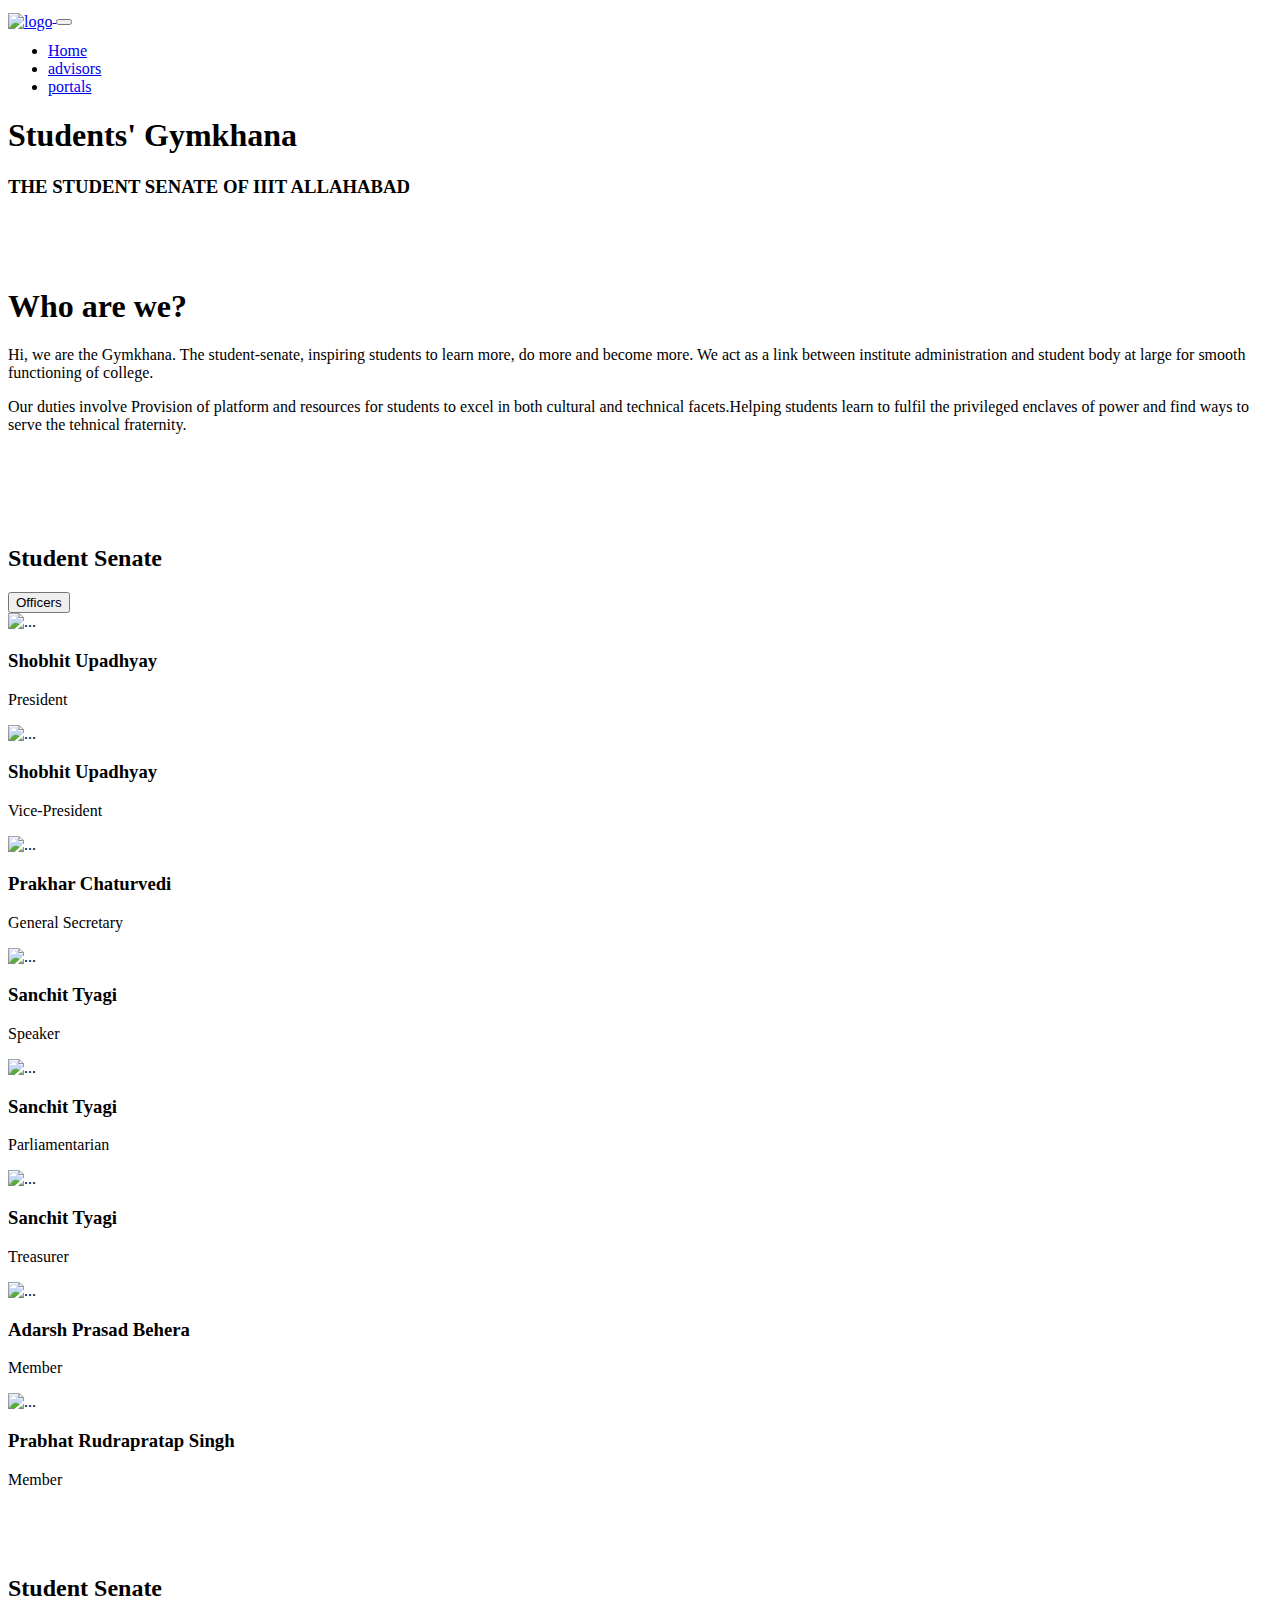
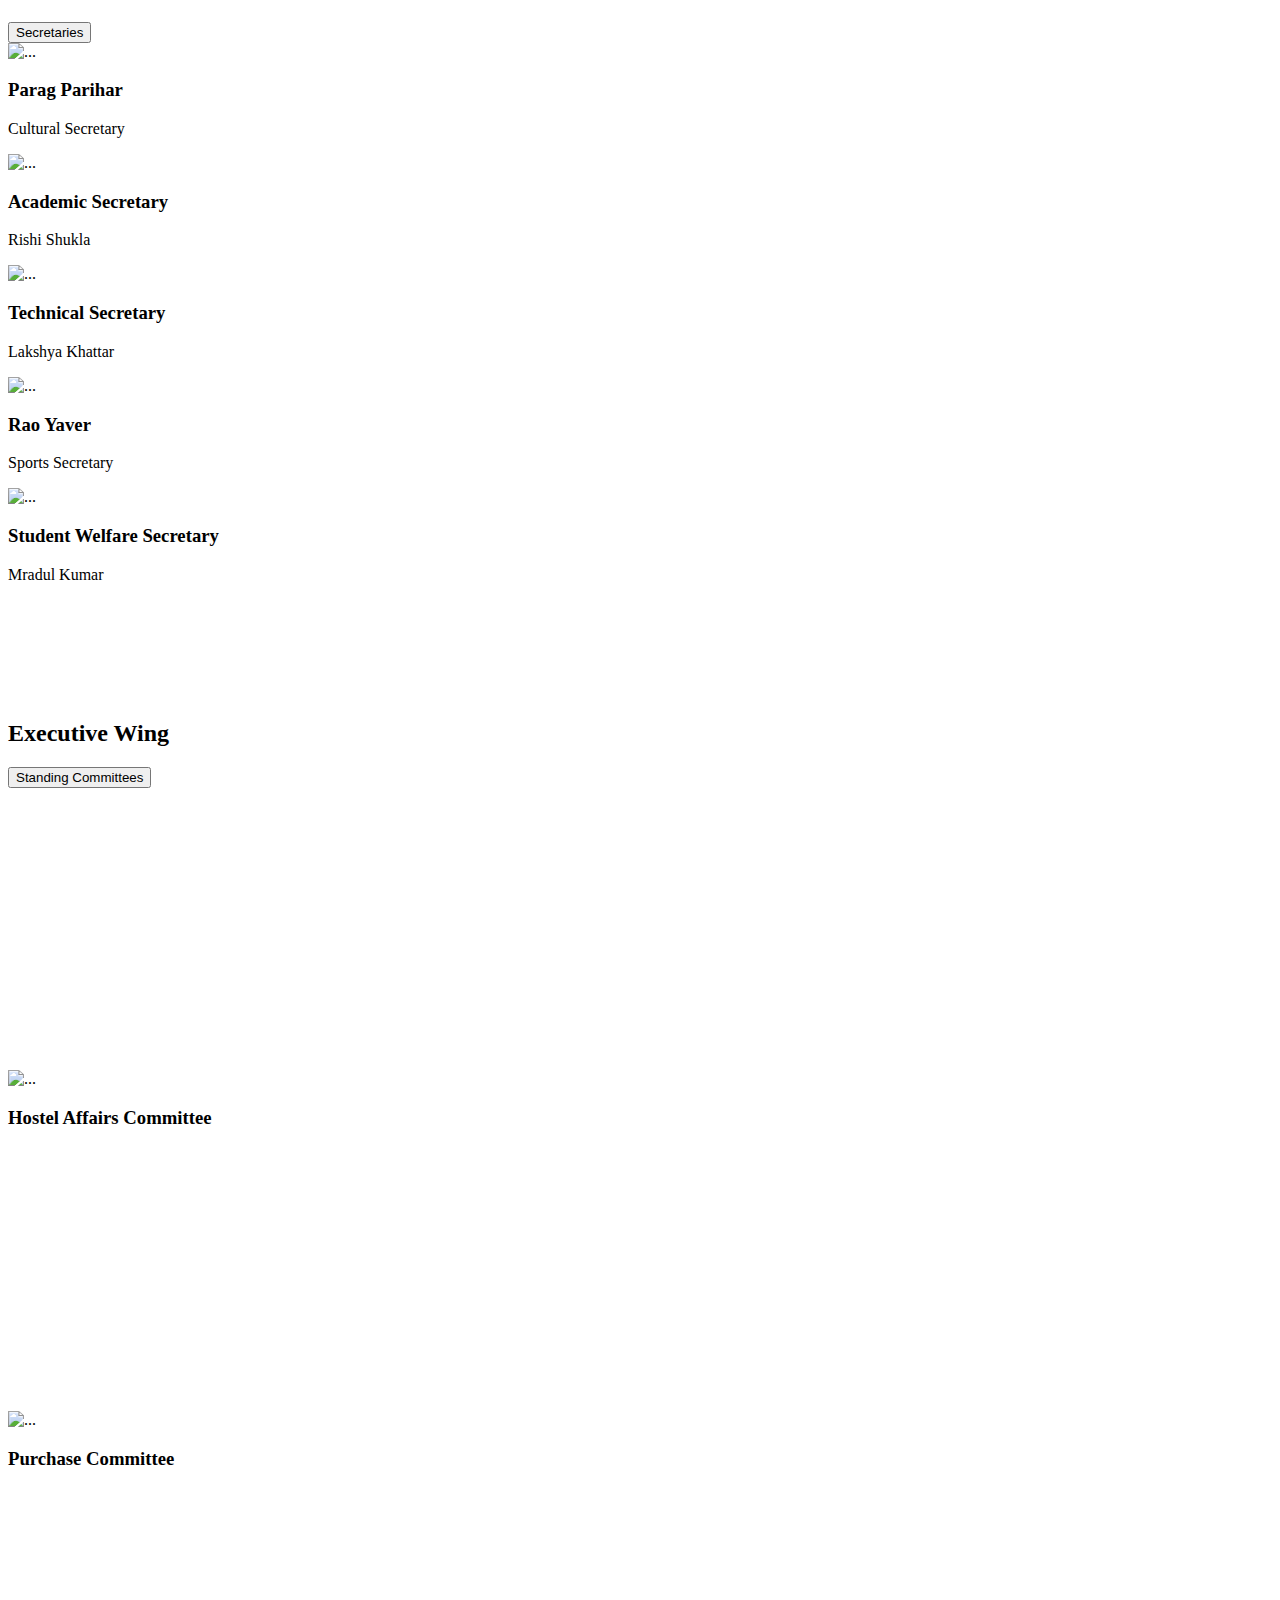
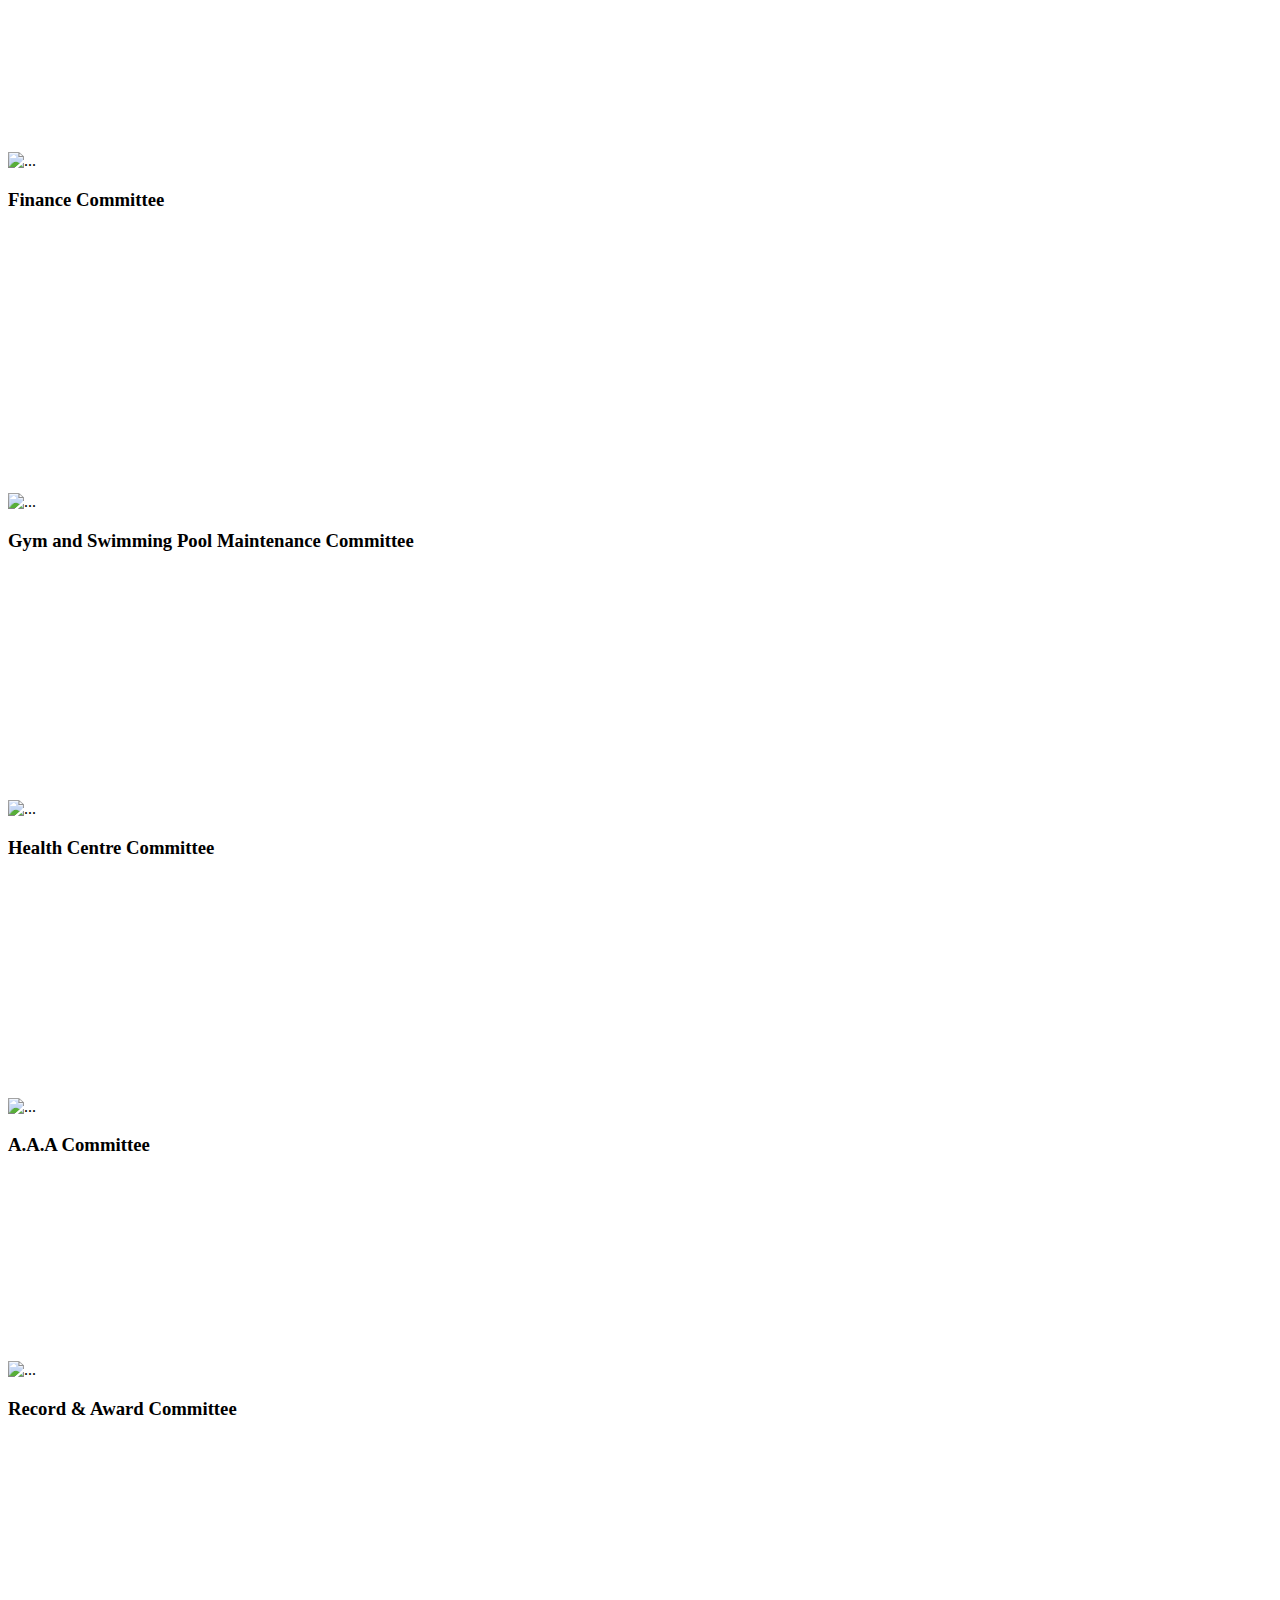
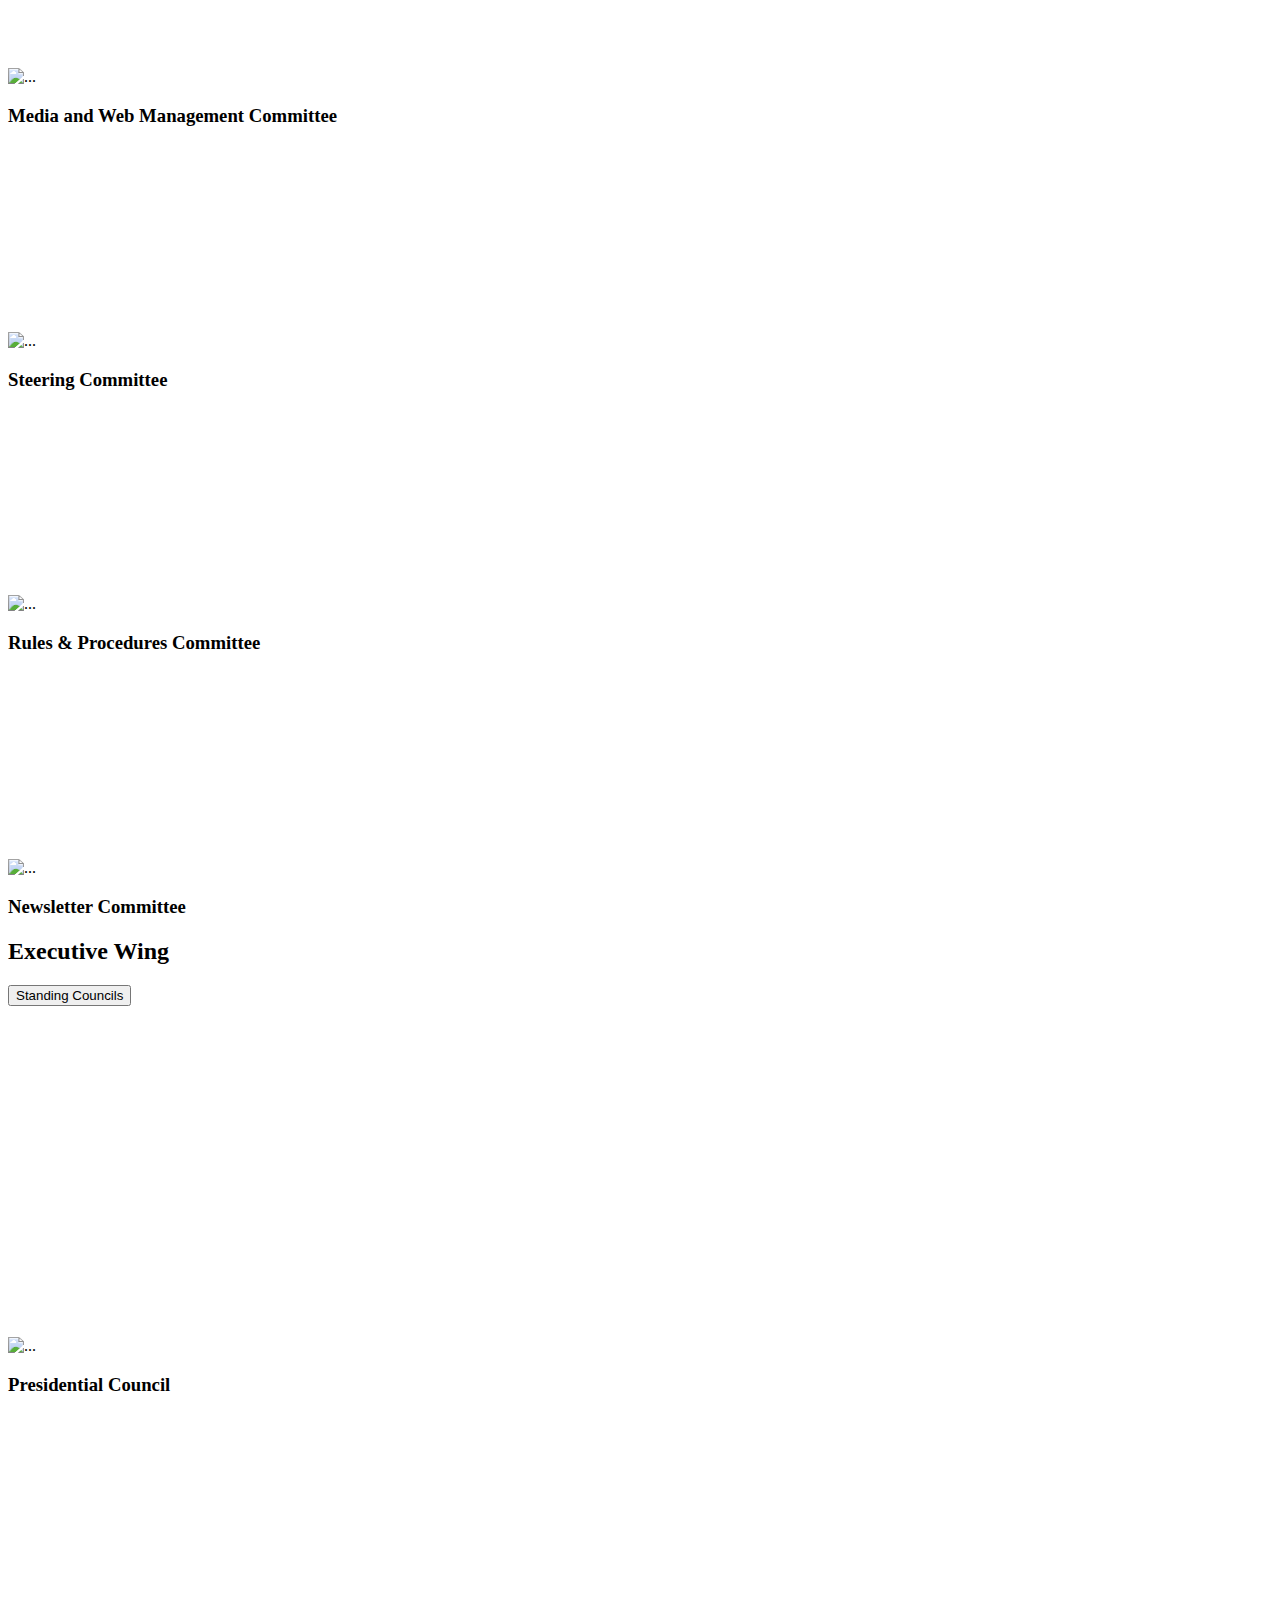
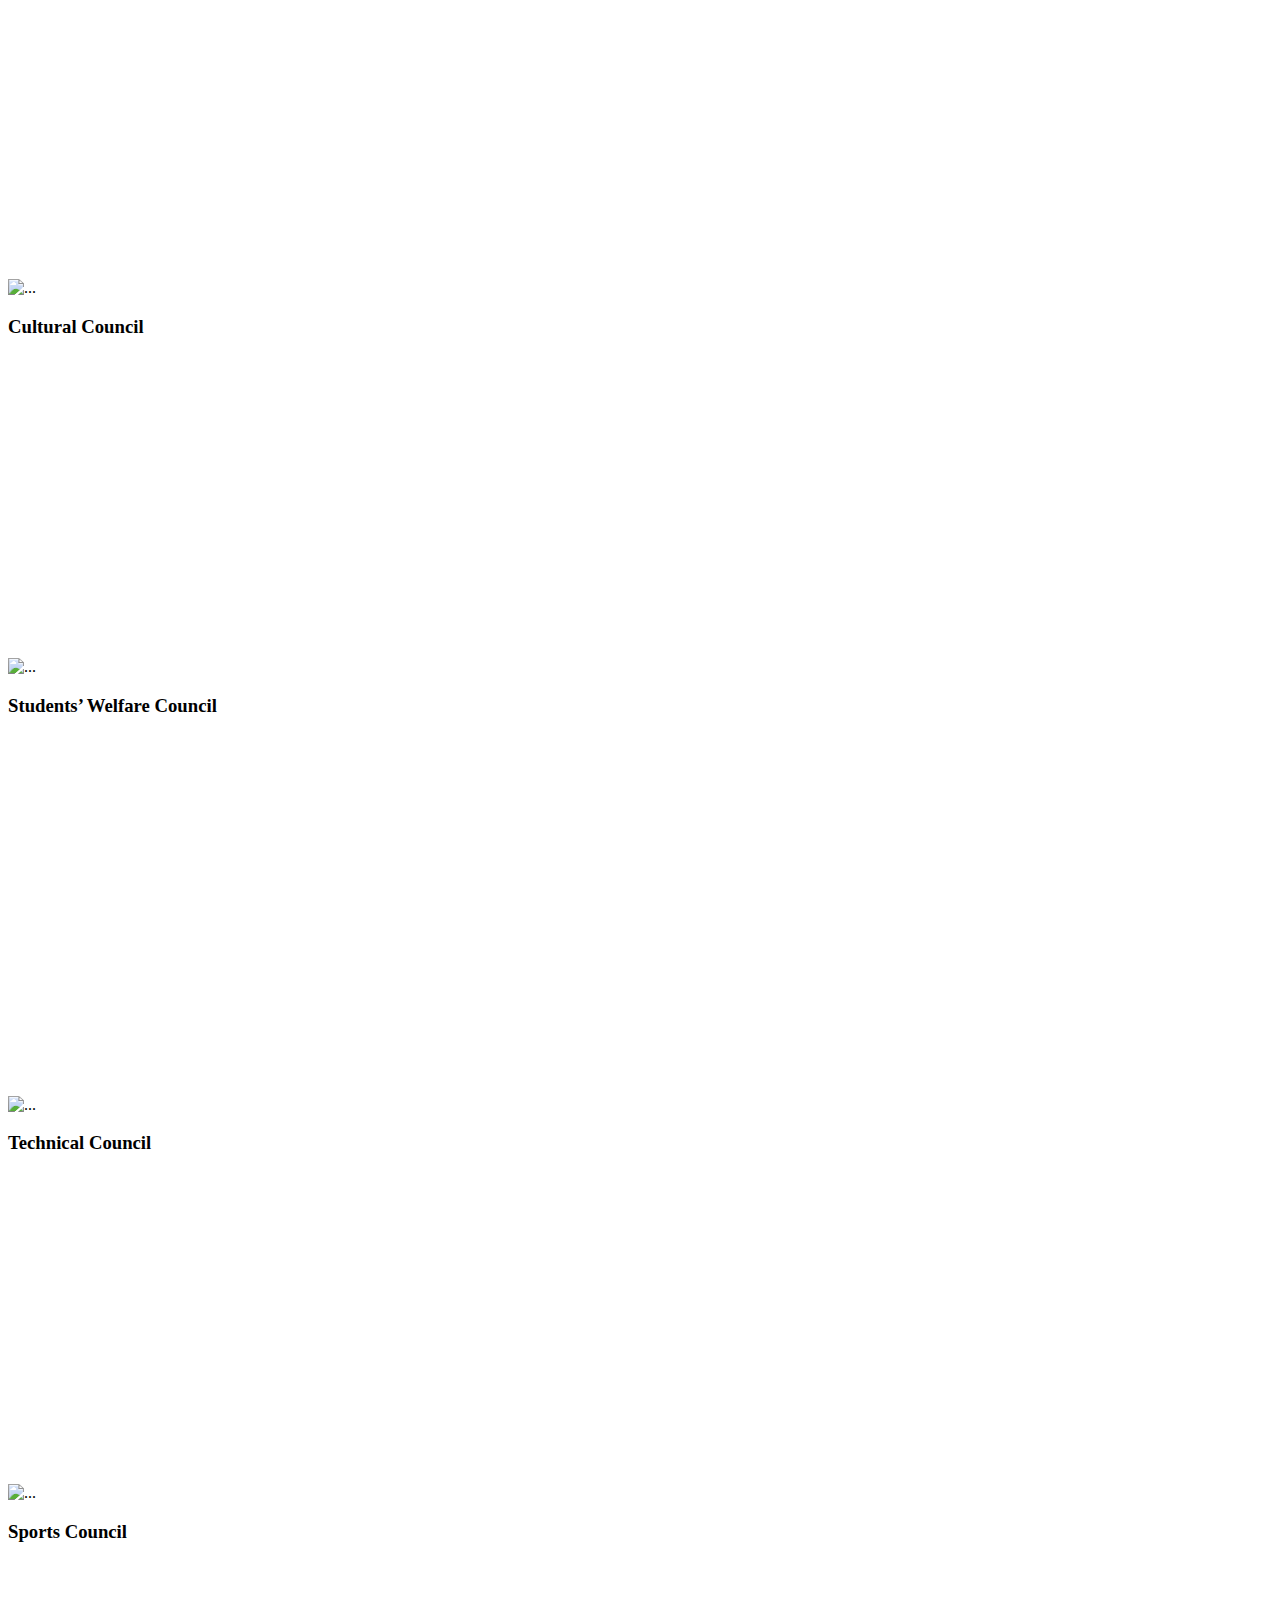
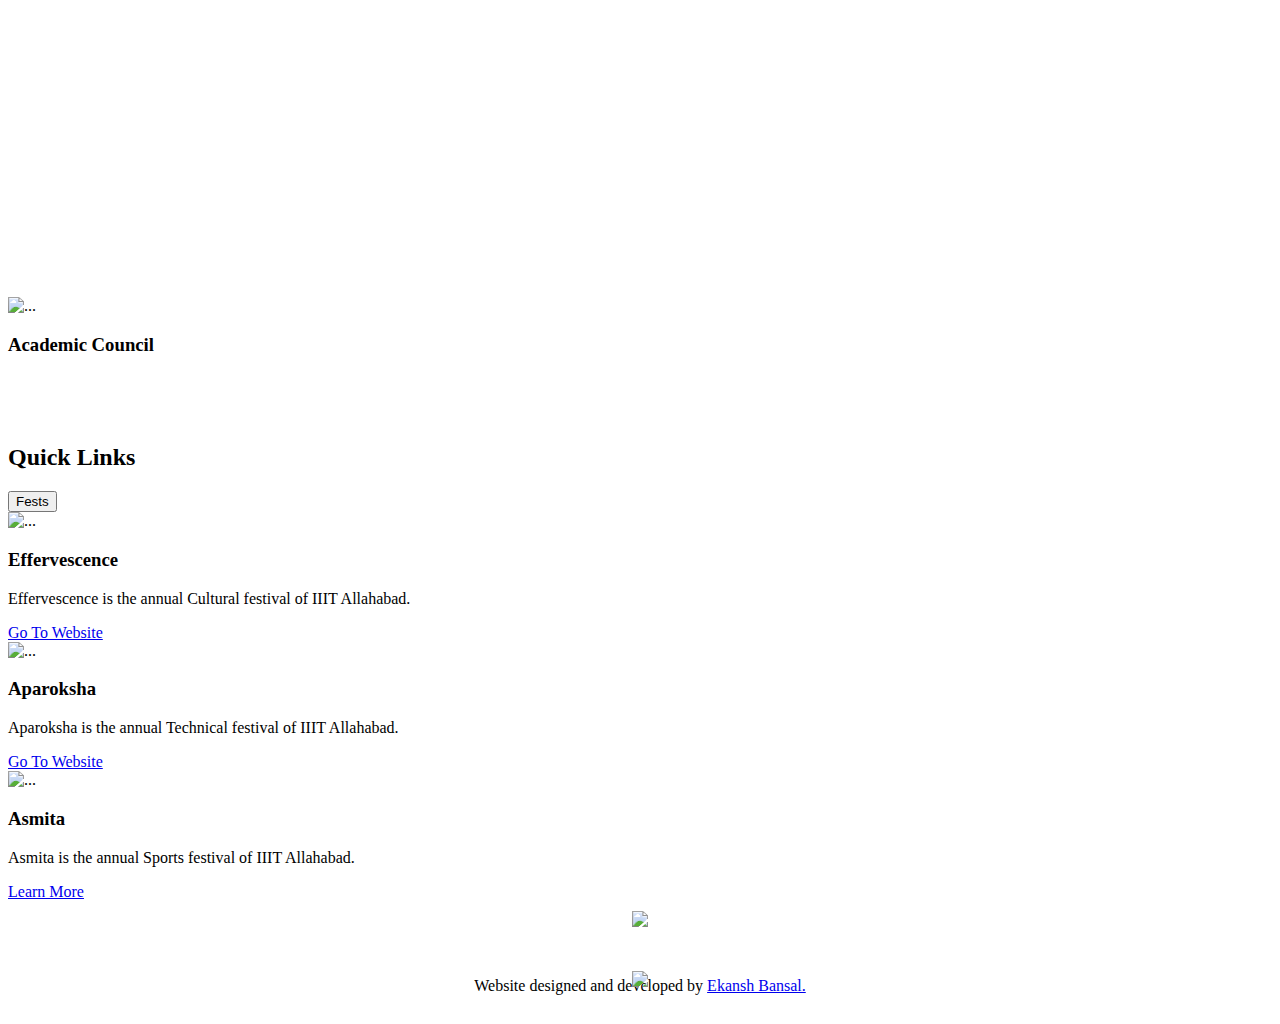
==== index.html @ 305817ba "modify code formats" ====
<!DOCTYPE html>
<html lang="en">

<head>

  <meta charset="utf-8">
  <meta name="viewport" content="width=device-width, initial-scale=1, shrink-to-fit=no">
  <meta name="description" content="">
  <meta name="author" content="">

  <title>Gymkhana IIITA</title>
  <link rel="shortcut icon" href="img/favicon.ico">

  <!-- Global Stylesheets -->
  <link href="https://fonts.googleapis.com/css?family=Roboto+Condensed:300,300i,400,400i,700,700i" rel="stylesheet">
  <link href="css/bootstrap/bootstrap.min.css" rel="stylesheet">
  <link rel="stylesheet" href="font-awesome-4.7.0/css/font-awesome.min.css">
  <link rel="stylesheet" href="css/animate/animate.min.css">
  <link rel="stylesheet" href="css/owl-carousel/owl.carousel.min.css">
  <link rel="stylesheet" href="css/owl-carousel/owl.theme.default.min.css">
  <link rel="stylesheet" href="css/style.css">
</head>

<body id="page-top">

  <!--====================================================
                         HEADER
======================================================-->
  <header>

    <nav class="navbar navbar-expand-lg navbar-light" id="mainNav" data-toggle="affix">
      <div class="container">
        <a class="navbar-brand smooth-scroll" href="index.html">
          <img src="img/glogo-1.png" alt="logo" style="max-width: 100px; max-height: 100px; top: 5px; position: relative;">
        </a>
        <button class="navbar-toggler navbar-toggler-right" type="button" data-toggle="collapse" data-target="#navbarResponsive"
          aria-controls="navbarResponsive" aria-expanded="false" aria-label="Toggle navigation">
          <span class="navbar-toggler-icon"></span>
        </button>
        <div class="collapse navbar-collapse" id="navbarResponsive">
          <ul class="navbar-nav ml-auto">

            <li class="nav-item">
              <a class="nav-link smooth-scroll" href="index.html">Home</a>
            </li>
            <li class="nav-item">
              <a class="nav-link smooth-scroll" href="team.html">advisors</a>
            </li>
            <li class="nav-item">
              <a class="nav-link smooth-scroll" href="portals.html">portals</a>
            </li>


          </ul>
        </div>
      </div>
    </nav>
  </header>

  <!--====================================================
                    LOGIN OR REGISTER
======================================================-->
  <section id="login">
    <div class="modal fade" id="login-modal" tabindex="-1" role="dialog" aria-labelledby="myModalLabel" aria-hidden="true" style="display: none;">
      <div class="modal-dialog">
        <div class="modal-content">
          <div class="modal-header" align="center">
            <button type="button" class="close" data-dismiss="modal" aria-label="Close">
              <span class="fa fa-times" aria-hidden="true"></span>
            </button>
          </div>
          <div id="div-forms">
            <form id="login-form">
              <h3 class="text-center">Login</h3>
              <div class="modal-body">
                <label for="username">Username</label>
                <input id="login_username" class="form-control" type="text" placeholder="Enter username " required>
                <label for="username">Password</label>
                <input id="login_password" class="form-control" type="password" placeholder="Enter password" required>
                <div class="checkbox">
                  <label>
                    <input type="checkbox"> Remember me
                  </label>
                </div>
              </div>
              <div class="modal-footer text-center">
                <div>
                  <button type="submit" class="btn btn-general btn-white">Login</button>
                </div>
                <div>
                  <button id="login_register_btn" type="button" class="btn btn-link">Register</button>
                </div>
              </div>
            </form>
            <form id="register-form" style="display:none;">
              <h3 class="text-center">Register</h3>
              <div class="modal-body">
                <label for="username">Username</label>
                <input id="register_username" class="form-control" type="text" placeholder="Enter username" required>
                <label for="register_email">E-mailId</label>
                <input id="register_email" class="form-control" type="text" placeholder="Enter eMail" required>
                <label for="register_password">Password</label>
                <input id="register_password" class="form-control" type="password" placeholder="Password" required>
              </div>
              <div class="modal-footer">
                <div>
                  <button type="submit" class="btn btn-general btn-white">Register</button>
                </div>
                <div>
                  <button id="register_login_btn" type="button" class="btn btn-link">Log In</button>
                </div>
              </div>
            </form>
          </div>
        </div>
      </div>
    </div>
  </section>

  <!--====================================================
                         HOME
======================================================-->
  <section id="home">
    <div id="carousel" class="carousel slide carousel-fade" data-ride="carousel">
      <!-- Carousel items -->
      <div class="carousel-inner">
        <div class="carousel-item active slides">
          <div class="overlay"></div>
          <div class="slide-1"></div>
          <div class="hero ">
            <hgroup class="wow fadeInUp">
              <h1>Students' Gymkhana
                <span>
                  <a href="" class="typewrite" data-period="2000" data-type='[ " iiita"]'>
                    <span class="wrap"></span>
                  </a>
                </span>
              </h1>
              <h3>THE STUDENT SENATE OF IIIT ALLAHABAD</h3>
            </hgroup>
            <!-- <button class="btn btn-general btn-green wow fadeInUp" role="button">Contact Now</button> -->
          </div>
        </div>
      </div>
    </div>
  </section>

  <!--====================================================
                        ABOUT
======================================================-->
  <section id="about" class="about">
    <div class="container">
      <div class="row title-bar" style="padding: 50px 0">
        <div class="col-md-12">
          <h1 class="wow fadeInUp">Who are we?</h1>
          <div class="heading-border"></div>
          <p class="wow fadeInUp" data-wow-delay="0.4s">Hi, we are the Gymkhana. The student-senate, inspiring students to learn more, do more and become more. We act
            as a link between institute administration and student body at large for smooth functioning of college.</p>
          <p class="wow fadeInUp" data-wow-delay="0.4s">Our duties involve Provision of platform and resources for students to excel in both cultural and technical facets.Helping
            students learn to fulfil the privileged enclaves of power and find ways to serve the tehnical fraternity.</p>

          <!-- <div class="title-but"><button class="btn btn-general btn-green" role="button">Read More</button></div> -->
        </div>
      </div>
    </div>
    <!-- About right side withBG parallax -->
    <!-- <div class="container-fluid">
        <div class="row">
          <div class="col-md-4 bg-starship">
            <div class="about-content-box wow fadeInUp" data-wow-delay="0.3s">
              <i class="fa fa-snowflake-o"></i>
              <h5>Thoughts Leadership Platform</h5>
              <p class="desc">It is a long established fact that a reader will be distracted by the readable content of a page when looking at its layout.</p>
            </div>
          </div>
          <div class="col-md-4 bg-chathams">
            <div class="about-content-box wow fadeInUp" data-wow-delay="0.5s">
              <i class="fa fa-circle-o-notch"></i>
              <h5>Corporate world Platform</h5>
              <p class="desc">It is a long established fact that a reader will be distracted by the readable content of a page when looking at its layout.</p>
            </div>
          </div>
          <div class="col-md-4 bg-matisse">
            <div class="about-content-box wow fadeInUp" data-wow-delay="0.7s">
              <i class="fa fa-hourglass-o"></i>
              <h5>End to End Testing Platform</h5>
              <p class="desc">It is a long established fact that a reader will be distracted by the readable content of a page when looking at its layout.</p>
            </div>
          </div>
        </div>
      </div> -->
  </section>

  <!--====================================================
                        OFFER
======================================================-->
  <section id="comp-offer" style="padding:25px 0;">
    <div class="container-fluid">
      <div class="row">
        <div class="col-md-3 col-sm-6 desc-comp-offer wow fadeInUp" data-wow-delay="0.2s">
          <h2>Student Senate</h2>
          <div class="heading-border-light"></div>
          <button class="btn btn-general btn-green" role="button">Officers</button>
          <!-- <button class="btn btn-general btn-white" role="button">Contact Us Today</button> -->
        </div>



        <div class="col-md-3 col-sm-6 desc-comp-offer wow fadeInUp" data-wow-delay="0.4s">
          <div class="desc-comp-offer-cont">
            <div class="thumbnail-blogs">
              <!-- <div class="caption">
                <i class="fa fa-chain"></i>
              </div> -->
              <img src="img/shobhitsir.jpg" class="img-fluid" alt="...">
            </div>
            <h3>Shobhit Upadhyay</h3>
            <p class="desc">President </p>
            <!-- <a href="https://www.effe.org.in" target="_blank"><i class="fa fa-arrow-circle-o-right"></i> Go To Website</a> -->
          </div>
        </div>
        <div class="col-md-3 col-sm-6 desc-comp-offer wow fadeInUp" data-wow-delay="0.6s">
          <div class="desc-comp-offer-cont">
            <div class="thumbnail-blogs">
              <!-- <div class="caption">
                <i class="fa fa-chain"></i>
              </div> -->
              <img src="img/shobhitsir.jpg" class="img-fluid" alt="...">
            </div>
            <h3>Shobhit Upadhyay</h3>
            <p class="desc">Vice-President </p>
            <!-- <a href="https://www.effe.org.in" target="_blank"><i class="fa fa-arrow-circle-o-right"></i> Go To Website</a> -->
          </div>
        </div>


        <div class="col-md-3 col-sm-6 desc-comp-offer wow fadeInUp" data-wow-delay="0.8s">
          <div class="desc-comp-offer-cont">
            <div class="thumbnail-blogs">
              <!-- <div class="caption">
                <i class="fa fa-chain"></i>
              </div> -->
              <img src="img/prakharsir.jpg" class="img-fluid" alt="...">
            </div>
            <h3>Prakhar Chaturvedi</h3>
            <p class="desc">General Secretary </p>
            <!-- <a href="https://aparoksha.org/" target="_blank"><i class="fa fa-arrow-circle-o-right"></i> Go To Website</a> -->
          </div>
        </div>


        <div class="col-md-3 col-sm-6 desc-comp-offer wow fadeInUp" data-wow-delay="0.2s">
        </div>


        <div class="col-md-3 col-sm-6 desc-comp-offer wow fadeInUp" data-wow-delay="0.4s">
          <div class="desc-comp-offer-cont">
            <div class="thumbnail-blogs">
              <!-- <div class="caption">
                <i class="fa fa-chain"></i>
              </div> -->
              <img src="img/sanchitsir1.jpg" class="img-fluid" alt="...">
            </div>
            <h3>Sanchit Tyagi</h3>
            <p class="desc">Speaker </p>
            <!-- <a href="https://www.effe.org.in" target="_blank"><i class="fa fa-arrow-circle-o-right"></i> Go To Website</a> -->
          </div>
        </div>
        <div class="col-md-3 col-sm-6 desc-comp-offer wow fadeInUp" data-wow-delay="0.6s">
          <div class="desc-comp-offer-cont">
            <div class="thumbnail-blogs">
              <!-- <div class="caption">
                <i class="fa fa-chain"></i>
              </div> -->
              <img src="img/sanchitsir1.jpg" class="img-fluid" alt="...">
            </div>
            <h3>Sanchit Tyagi</h3>
            <p class="desc">Parliamentarian </p>
            <!-- <a href="https://www.effe.org.in" target="_blank"><i class="fa fa-arrow-circle-o-right"></i> Go To Website</a> -->
          </div>
        </div>

        <div class="col-md-3 col-sm-6 desc-comp-offer wow fadeInUp" data-wow-delay="0.8s">
          <div class="desc-comp-offer-cont">
            <div class="thumbnail-blogs">
              <!-- <div class="caption">
                <i class="fa fa-chain"></i>
              </div> -->
              <img src="img/sanchitsir1.jpg" class="img-fluid" alt="...">
            </div>
            <h3>Sanchit Tyagi</h3>
            <p class="desc">Treasurer </p>
            <!-- <a href="https://www.effe.org.in" target="_blank"><i class="fa fa-arrow-circle-o-right"></i> Go To Website</a> -->
          </div>
        </div>

        <div class="col-md-3 col-sm-6 desc-comp-offer wow fadeInUp" data-wow-delay="0.2s">
        </div>




        <div class="col-md-3 col-sm-6 desc-comp-offer wow fadeInUp" data-wow-delay="0.4s">
          <div class="desc-comp-offer-cont">
            <div class="thumbnail-blogs">
              <!-- <div class="caption">
                <i class="fa fa-chain"></i>
              </div> -->
              <img src="img/adarshsir.jpg" class="img-fluid" alt="...">
            </div>
            <h3>Adarsh Prasad Behera</h3>
            <p class="desc">Member </p>
            <!-- <a href="https://www.effe.org.in" target="_blank"><i class="fa fa-arrow-circle-o-right"></i> Go To Website</a> -->
          </div>
        </div>

        <div class="col-md-3 col-sm-6 desc-comp-offer wow fadeInUp" data-wow-delay="0.6s">
          <div class="desc-comp-offer-cont">
            <div class="thumbnail-blogs">
              <!-- <div class="caption">
                <i class="fa fa-chain"></i>
              </div> -->
              <img src="img/prabhatsir2.jpg" class="img-fluid" alt="...">
            </div>
            <h3>Prabhat Rudrapratap Singh</h3>
            <p class="desc">Member </p>
            <!-- <a href="https://www.effe.org.in" target="_blank"><i class="fa fa-arrow-circle-o-right"></i> Go To Website</a> -->
          </div>
        </div>


        <!-- <div class="col-md-3 col-sm-6 desc-comp-offer wow fadeInUp" data-wow-delay="0.8s">
        <div class="desc-comp-offer-cont">
          <div class="thumbnail-blogs">
              <div class="caption">
                <i class="fa fa-chain"></i>
              </div>
              <img src="img/asmita.jpg" class="img-fluid" alt="...">
          </div>
          <h3>Asmita</h3>
          <p class="desc">Asmita is the annual Sports festival of IIIT Allahabad. </p>
          <a href="https://asmita.iiita.ac.in/" target="_blank"><i class="fa fa-arrow-circle-o-right"></i> Learn More</a>
        </div>
      </div> -->
        <div class="container-fluid">

          <div class="row" style="padding: 50px 0">

            <div class="col-md-3 col-sm-6 desc-comp-offer wow fadeInUp" data-wow-delay="0.2s">
              <h2>Student Senate</h2>
              <div class="heading-border-light"></div>
              <button class="btn btn-general btn-green" role="button">Secretaries</button>
              <!-- <button class="btn btn-general btn-white" role="button">Contact Us Today</button> -->
            </div>
            <div class="col-md-3 col-sm-6 desc-comp-offer wow fadeInUp" data-wow-delay="0.4s">
              <div class="desc-comp-offer-cont">
                <div class="thumbnail-blogs">
                  <!-- <div class="caption">
                <i class="fa fa-chain"></i>
              </div> -->
                  <img src="img/paragsir.jpg" class="img-fluid" alt="...">
                </div>
                <h3>Parag Parihar</h3>
                <p class="desc">Cultural Secretary</p>
                <!-- <a href="#"><i class="fa fa-arrow-circle-o-right"></i> Learn More</a> -->
              </div>
            </div>
            <div class="col-md-3 col-sm-6 desc-comp-offer wow fadeInUp" data-wow-delay="0.6s">
              <div class="desc-comp-offer-cont">
                <div class="thumbnail-blogs">
                  <!-- <div class="caption">
                <i class="fa fa-chain"></i>
              </div> -->
                  <img src="img/rishisir.jpg" class="img-fluid" alt="...">
                </div>
                <h3>Academic Secretary</h3>
                <p class="desc">Rishi Shukla </p>
                <!-- <a href="#"><i class="fa fa-arrow-circle-o-right"></i> Learn More</a> -->
              </div>
            </div>
            <div class="col-md-3 col-sm-6 desc-comp-offer wow fadeInUp" data-wow-delay="0.8s">
              <div class="desc-comp-offer-cont">
                <div class="thumbnail-blogs">
                  <!-- <div class="caption">
                <i class="fa fa-chain"></i>
              </div> -->
                  <img src="img/lakshyasir.jpg" class="img-fluid" alt="...">
                </div>
                <h3>Technical Secretary</h3>
                <p class="desc">Lakshya Khattar</p>
                <!-- <a href="#"><i class="fa fa-arrow-circle-o-right"></i> Learn More</a> -->
              </div>
            </div>
            <div class="col-md-3 col-sm-6 desc-comp-offer wow fadeInUp" data-wow-delay="0.2s">
              <!-- <h2>Quick Links</h2> -->
              <!-- <div class="heading-border-light"></div> -->
              <!-- <button class="btn btn-general btn-green" role="button">Fests</button> -->
              <!-- <button class="btn btn-general btn-white" role="button">Contact Us Today</button> -->
            </div>

            <div class="col-md-3 col-sm-6 desc-comp-offer wow fadeInUp" data-wow-delay="0.4s">
              <div class="desc-comp-offer-cont">
                <div class="thumbnail-blogs">
                  <!-- <div class="caption">
                <i class="fa fa-chain"></i>
              </div> -->
                  <img src="img/yaversir.jpg" class="img-fluid" alt="...">
                </div>
                <h3>Rao Yaver</h3>
                <p class="desc">Sports Secretary</p>
                <!-- <a href="#"><i class="fa fa-arrow-circle-o-right"></i> Learn More</a> -->
              </div>
            </div>
            <div class="col-md-3 col-sm-6 desc-comp-offer wow fadeInUp" data-wow-delay="0.6s">
              <div class="desc-comp-offer-cont">
                <div class="thumbnail-blogs">
                  <!-- <div class="caption">
                <i class="fa fa-chain"></i>
              </div> -->
                  <img src="img/mradulsir.jpg" class="img-fluid" alt="...">
                </div>
                <h3>Student Welfare Secretary</h3>
                <p class="desc">Mradul Kumar </p>
                <!-- <a href="#"><i class="fa fa-arrow-circle-o-right"></i> Learn More</a> -->
              </div>
            </div>

          </div>
        </div>
      </div>
    </div>
  </section>

  <section id="comp-offer" style="padding:25px 0;">
    <div class="container-fluid">
      <div class="row">
        <div class="col-md-3 col-sm-6 desc-comp-offer wow fadeInUp" data-wow-delay="0.2s">
          <h2>Executive Wing</h2>
          <div class="heading-border-light"></div>
          <button class="btn btn-general btn-green" role="button">Standing Committees</button>
          <!-- <button class="btn btn-general btn-white" role="button">Contact Us Today</button> -->
        </div>

        <div class="col-md-3 col-sm-6 desc-comp-offer wow fadeInUp" data-wow-delay="0.4s">
          <div class="desc-comp-offer-cont">
            <div class="thumbnail-blogs">
              <div class="caption">
                <h3 style="color: white;">Faculty Advisor</h3>
                <p style="color:white;">Lorem Ipsum</p>
                <h3 style="color: white;">Chairpersons</h3>
                <p style="color:white;">
                  <span style="padding-right:10px;">Ekta Kumari</span>
                  <span style="padding-left:10px;">Shubham Varshney</span>
                </p>
                <h3 style="color: white;">Members</h3>
                <p style="color:white;">
                  <span style="padding-right:10px;">Lorem Ipsum</span>
                  <span style="padding-left:10px;">Lorem Ipsum</span>
                </p>
                <p style="color:white;">
                  <span style="padding-right:10px;">Lorem Ipsum</span>
                  <span style="padding-left:10px;">Lorem Ipsum</span>
                </p>

                <!-- <p style="color:white;">Lorem Ipsum</p>
                <p style="color:white;">Lorem Ipsum</p> -->


              </div>
              <img src="img/glogo-1.png" class="img-fluid" alt="...">
            </div>
            <h3>Hostel Affairs Committee</h3>
            <!-- <p class="desc">Contrary to popular belief, Lorem Ipsum is not simply random text. It has roots in a piece of classical Latin literature from 45 BC. </p> -->
            <!-- <a href="#"><i class="fa fa-arrow-circle-o-right"></i> Learn More</a> -->
          </div>
        </div>
        <div class="col-md-3 col-sm-6 desc-comp-offer wow fadeInUp" data-wow-delay="0.6s">
          <div class="desc-comp-offer-cont">
            <div class="thumbnail-blogs">
              <div class="caption">
                <h3 style="color: white;">Faculty Advisor</h3>
                <p style="color:white;">Lorem Ipsum</p>
                <h3 style="color: white;">Chairperson</h3>
                <p style="color:white;">Prakhar Chaturvedi</p>
                <h3 style="color: white;">Members</h3>
                <p style="color:white;">
                  <span style="padding-right:10px;">Lorem Ipsum</span>
                  <span style="padding-left:10px;">Lorem Ipsum</span>
                </p>
                <p style="color:white;">
                  <span style="padding-right:10px;">Lorem Ipsum</span>
                  <span style="padding-left:10px;">Lorem Ipsum</span>
                </p>

              </div>
              <img src="img/glogo-1.png" class="img-fluid" alt="...">
            </div>
            <h3>Purchase Committee</h3>
            <!-- <p class="desc">Contrary to popular belief, Lorem Ipsum is not simply random text. It has roots in a piece of classical Latin literature from 45 BC. </p> -->
            <!-- <a href="#"><i class="fa fa-arrow-circle-o-right"></i> Learn More</a> -->
          </div>
        </div>
        <div class="col-md-3 col-sm-6 desc-comp-offer wow fadeInUp" data-wow-delay="0.8s">
          <div class="desc-comp-offer-cont">
            <div class="thumbnail-blogs">
              <div class="caption">
                <h3 style="color: white;">Faculty Advisor</h3>
                <p style="color:white;">Lorem Ipsum</p>
                <h3 style="color: white;">Chairperson</h3>
                <p style="color:white;">Lorem Ipsum</p>
                <h3 style="color: white;">Members</h3>
                <p style="color:white;">
                  <span style="padding-right:10px;">Lorem Ipsum</span>
                  <span style="padding-left:10px;">Lorem Ipsum</span>
                </p>
                <p style="color:white;">
                  <span style="padding-right:10px;">Lorem Ipsum</span>
                  <span style="padding-left:10px;">Lorem Ipsum</span>
                </p>

              </div>
              <img src="img/glogo-1.png" class="img-fluid" alt="...">
            </div>
            <h3>Finance Committee</h3>
            <!-- <p class="desc">Contrary to popular belief, Lorem Ipsum is not simply random text. It has roots in a piece of classical Latin literature from 45 BC. </p> -->
            <!-- <a href="#"><i class="fa fa-arrow-circle-o-right"></i> Learn More</a> -->
          </div>
        </div>
        <div class="col-md-3 col-sm-6 desc-comp-offer wow fadeInUp" data-wow-delay="0.2s">
          <!-- <h2>Quick Links</h2> -->
          <!-- <div class="heading-border-light"></div> -->
          <!-- <button class="btn btn-general btn-green" role="button">Councils</button> -->
          <!-- <button class="btn btn-general btn-white" role="button">Contact Us Today</button> -->
        </div>

        <div class="col-md-3 col-sm-6 desc-comp-offer wow fadeInUp" data-wow-delay="0.4s">
          <div class="desc-comp-offer-cont">
            <div class="thumbnail-blogs">
              <div class="caption">
                <h3 style="color: white;">Faculty Advisor</h3>
                <p style="color:white;">Lorem Ipsum</p>
                <h3 style="color: white;">Chairperson</h3>
                <p style="color:white;">Mani Kiran</p>
                <h3 style="color: white;">Members</h3>
                <p style="color:white;">
                  <span style="padding-right:10px;">Lorem Ipsum</span>
                  <span style="padding-left:10px;">Lorem Ipsum</span>
                </p>
                <p style="color:white;">
                  <span style="padding-right:10px;">Lorem Ipsum</span>
                  <span style="padding-left:10px;">Lorem Ipsum</span>
                </p>

              </div>
              <img src="img/glogo-1.png" class="img-fluid" alt="...">
            </div>
            <h3>Gym and Swimming Pool Maintenance Committee</h3>
            <!-- <p class="desc">Contrary to popular belief, Lorem Ipsum is not simply random text. It has roots in a piece of classical Latin literature from 45 BC. </p> -->
            <!-- <a href="#"><i class="fa fa-arrow-circle-o-right"></i> Learn More</a> -->
          </div>
        </div>
        <div class="col-md-3 col-sm-6 desc-comp-offer wow fadeInUp" data-wow-delay="0.6s">
          <div class="desc-comp-offer-cont">
            <div class="thumbnail-blogs">
              <div class="caption">
                <h3 style="color: white;">Faculty Advisor</h3>
                <p style="color:white;">Lorem Ipsum</p>
                <h3 style="color: white;">Chairperson</h3>
                <p style="color:white;">Mani Kiran</p>
                <h3 style="color: white;">Members</h3>
                <p style="color:white;">
                  <span style="padding-right:10px;">Lorem Ipsum</span>
                  <span style="padding-left:10px;">Lorem Ipsum</span>
                </p>

              </div>
              <img src="img/glogo-1.png" class="img-fluid" alt="...">
            </div>
            <h3>Health Centre Committee</h3>
            <!-- <p class="desc">Contrary to popular belief, Lorem Ipsum is not simply random text. It has roots in a piece of classical Latin literature from 45 BC. </p> -->
            <!-- <a href="#"><i class="fa fa-arrow-circle-o-right"></i> Learn More</a> -->
          </div>
        </div>
        <div class="col-md-3 col-sm-6 desc-comp-offer wow fadeInUp" data-wow-delay="0.8s">
          <div class="desc-comp-offer-cont">
            <div class="thumbnail-blogs">
              <div class="caption">
                <h3 style="color: white;">Chairperson</h3>
                <p style="color:white;">Rishi Shukla</p>
                <h3 style="color: white;">Members</h3>
                <p style="color:white;">
                  <span style="padding-right:10px;">Pratyush Singh</span>
                  <span style="padding-left:10px;">Arsh Panghal</span>
                </p>
                <p style="color:white;">
                  <span style="padding-right:10px;">Rahul Agarwal</span>
                  <span style="padding-left:10px;">Md. Meraz</span>
                </p>
                <p style="color:white;">
                  <span style="padding-right:10px;">Pavan Kr. Pandey</span>
                  <span style="padding-left:10px;">Dhirendra</span>
                </p>
              </div>
              <img src="img/glogo-1.png" class="img-fluid" alt="...">
            </div>
            <h3>A.A.A Committee</h3>
            <!-- <p class="desc">Contrary to popular belief, Lorem Ipsum is not simply random text. It has roots in a piece of classical Latin literature from 45 BC. </p> -->
            <!-- <a href="#"><i class="fa fa-arrow-circle-o-right"></i> Learn More</a> -->
          </div>
        </div>


        <div class="col-md-3 col-sm-6 desc-comp-offer wow fadeInUp" data-wow-delay="0.2s">
          <!-- <h2>Quick Links</h2> -->
          <!-- <div class="heading-border-light"></div> -->
          <!-- <button class="btn btn-general btn-green" role="button">Councils</button> -->
          <!-- <button class="btn btn-general btn-white" role="button">Contact Us Today</button> -->
        </div>


        <div class="col-md-3 col-sm-6 desc-comp-offer wow fadeInUp" data-wow-delay="0.4s">
          <div class="desc-comp-offer-cont">
            <div class="thumbnail-blogs">
              <div class="caption">
                <h3 style="color: white;">Chairperson</h3>
                <p style="color:white;">Indrajeet Kumar Sinha</p>
                <h3 style="color: white;">Members</h3>
                <p style="color:white;">
                  <span style="padding-right:10px;">Lorem Ipsum</span>
                  <span style="padding-left:10px;">Lorem Ipsum</span>
                </p>
                <p style="color:white;">
                  <span>Lorem Ipsum</span</p>

              </div>
              <img src="img/glogo-1.png" class="img-fluid" alt="...">
            </div>
            <h3>Record & Award Committee</h3>
            <!-- <p class="desc">Contrary to popular belief, Lorem Ipsum is not simply random text. It has roots in a piece of classical Latin literature from 45 BC. </p> -->
            <!-- <a href="#"><i class="fa fa-arrow-circle-o-right"></i> Learn More</a> -->
          </div>
        </div>
        <div class="col-md-3 col-sm-6 desc-comp-offer wow fadeInUp" data-wow-delay="0.6s">
          <div class="desc-comp-offer-cont">
            <div class="thumbnail-blogs">
              <div class="caption">
                <h3 style="color: white;">Chairperson</h3>
                <p style="color:white;">Niharika Shrivastava</p>
                <h3 style="color: white;">Chief Coordinator</h3>
                <p style="color:white;">Lorem Ipsum</p>
                <h3 style="color: white;">Members</h3>
                <p style="color:white;">
                  <span style="padding-right:10px;">Lorem Ipsum</span>
                  <span style="padding-left:10px;">Lorem Ipsum</span>
                </p>


              </div>
              <img src="img/glogo-1.png" class="img-fluid" alt="...">
            </div>
            <h3>Media and Web Management Committee</h3>
            <!-- <p class="desc">Contrary to popular belief, Lorem Ipsum is not simply random text. It has roots in a piece of classical Latin literature from 45 BC. </p> -->
            <!-- <a href="#"><i class="fa fa-arrow-circle-o-right"></i> Learn More</a> -->
          </div>
        </div>
        <div class="col-md-3 col-sm-6 desc-comp-offer wow fadeInUp" data-wow-delay="0.8s">
          <div class="desc-comp-offer-cont">
            <div class="thumbnail-blogs">
              <div class="caption">
                <h3 style="color: white;">Chairperson</h3>
                <p style="color:white;">Prakhar Chaturvedi</p>
                <h3 style="color: white;">Members</h3>
                <p style="color:white;">
                  <span style="padding-right:10px;">Lorem Ipsum</span>
                  <span style="padding-left:10px;">Lorem Ipsum</span>
                </p>
                <p style="color:white;">
                  <span>Lorem Ipsum</span</p>

              </div>
              <img src="img/glogo-1.png" class="img-fluid" alt="...">
            </div>
            <h3>Steering Committee</h3>
            <!-- <p class="desc">Contrary to popular belief, Lorem Ipsum is not simply random text. It has roots in a piece of classical Latin literature from 45 BC. </p> -->
            <!-- <a href="#"><i class="fa fa-arrow-circle-o-right"></i> Learn More</a> -->
          </div>
        </div>
        <div class="col-md-3 col-sm-6 desc-comp-offer wow fadeInUp" data-wow-delay="0.2s">
          <!-- <h2>Quick Links</h2> -->
          <!-- <div class="heading-border-light"></div> -->
          <!-- <button class="btn btn-general btn-green" role="button">Councils</button> -->
          <!-- <button class="btn btn-general btn-white" role="button">Contact Us Today</button> -->
        </div>
        <div class="col-md-3 col-sm-6 desc-comp-offer wow fadeInUp" data-wow-delay="0.4s">
          <div class="desc-comp-offer-cont">
            <div class="thumbnail-blogs">
              <div class="caption">
                <h3 style="color: white;">Chairperson</h3>
                <p style="color:white;">Lorem Ipsum</p>
                <h3 style="color: white;">Members</h3>
                <p style="color:white;">
                  <span style="padding-right:10px;">Lorem Ipsum</span>
                  <span style="padding-left:10px;">Lorem Ipsum</span>
                </p>
                <p style="color:white;">
                  <span>Lorem Ipsum</span</p>

              </div>
              <img src="img/glogo-1.png" class="img-fluid" alt="...">
            </div>
            <h3>Rules & Procedures Committee</h3>
            <!-- <p class="desc">Contrary to popular belief, Lorem Ipsum is not simply random text. It has roots in a piece of classical Latin literature from 45 BC. </p> -->
            <!-- <a href="#"><i class="fa fa-arrow-circle-o-right"></i> Learn More</a> -->
          </div>
        </div>
        <div class="col-md-3 col-sm-6 desc-comp-offer wow fadeInUp" data-wow-delay="0.6s">
          <div class="desc-comp-offer-cont">
            <div class="thumbnail-blogs">
              <div class="caption">
                <h3 style="color: white;">Mentor</h3>
                <p style="color:white;">Pratyush Singh</p>
                <h3 style="color: white;">Members</h3>
                <p style="color:white;">
                  <span style="padding-right:10px;">Lorem Ipsum</span>
                  <span style="padding-left:10px;">Lorem Ipsum</span>
                </p>
                <p style="color:white;">
                  <span>Lorem Ipsum</span</p>

              </div>
              <img src="img/glogo-1.png" class="img-fluid" alt="...">
            </div>
            <h3>Newsletter Committee</h3>
            <!-- <p class="desc">Contrary to popular belief, Lorem Ipsum is not simply random text. It has roots in a piece of classical Latin literature from 45 BC. </p> -->
            <!-- <a href="#"><i class="fa fa-arrow-circle-o-right"></i> Learn More</a> -->
          </div>
        </div>
      </div>
      <div class="row">


        <div class="col-md-3 col-sm-6 desc-comp-offer wow fadeInUp" data-wow-delay="0.2s">
          <h2>Executive Wing</h2>
          <div class="heading-border-light"></div>
          <button class="btn btn-general btn-green" role="button">Standing Councils</button>
          <!-- <button class="btn btn-general btn-white" role="button">Contact Us Today</button> -->
        </div>

        <div class="col-md-3 col-sm-6 desc-comp-offer wow fadeInUp" data-wow-delay="0.4s">
          <div class="desc-comp-offer-cont">
            <div class="thumbnail-blogs">
              <div class="caption">
                <h3 style="color: white;">Office Bearers</h3>
                <p style="color:white;">Sanchit Tyagi (Speaker)</p>
                <p style="color:white;">Sanchit Tyagi (Speaker)</p>
                <p style="color:white;">Sanchit Tyagi (Speaker)</p>
                <p style="color:white;">Sanchit Tyagi (Speaker)</p>
                <p style="color:white;">Sanchit Tyagi (Speaker)</p>
                <p style="color:white;">Sanchit Tyagi (Speaker)</p>
                <p style="color:white;">Sanchit Tyagi (Speaker)</p>
                <p style="color:white;">Sanchit Tyagi (Speaker)</p>
              </div>
              <img src="img/glogo-1.png" class="img-fluid" alt="...">
            </div>
            <h3>Presidential Council</h3>
            <!-- <p class="desc">Contrary to popular belief, Lorem Ipsum is not simply random text. It has roots in a piece of classical Latin literature from 45 BC. </p> -->
            <!-- <a href="#"><i class="fa fa-arrow-circle-o-right"></i> Learn More</a> -->
          </div>
        </div>
        <div class="col-md-3 col-sm-6 desc-comp-offer wow fadeInUp" data-wow-delay="0.6s">
          <div class="desc-comp-offer-cont">
            <div class="thumbnail-blogs">
              <div class="caption">
                <h3 style="color: white; padding-top:5px">Faculty Advisor</h3>
                <p style="color:white; margin-bottom: 5px">lorem ipsum</p>
                <h3 style="color: white; padding-top:5px">Chairperson</h3>
                <p style="color:white; margin-bottom: 5px">Parag Parihar (Cultural Secretary)</p>
                <h3 style="color: white; padding-top:5px">Cultural Societies</h3>
                <p style="color:white; margin-bottom: 5px">AMS Society</p>
                <p style="color:white; margin-bottom: 5px">Dance Society</p>
                <p style="color:white; margin-bottom: 5px">Music Society</p>
                <p style="color:white; margin-bottom: 5px">Drama Society</p>
                <p style="color:white; margin-bottom: 5px">Fine Arts Society</p>
                <p style="color:white; margin-bottom: 5px">Literary Society</p>
                <h3 style="color: white; margin: 0; padding: 0">Effervescence</h3>
                <p style="color:white; margin-bottom: 5px">Annual Cultural Festival</p>



              </div>
              <img src="img/glogo-1.png" class="img-fluid" alt="...">
            </div>
            <h3>Cultural Council</h3>
            <!-- <p class="desc">Contrary to popular belief, Lorem Ipsum is not simply random text. It has roots in a piece of classical Latin literature from 45 BC. </p> -->
            <!-- <a href="#"><i class="fa fa-arrow-circle-o-right"></i> Learn More</a> -->
          </div>
        </div>
        <div class="col-md-3 col-sm-6 desc-comp-offer wow fadeInUp" data-wow-delay="0.8s">
          <div class="desc-comp-offer-cont">
            <div class="thumbnail-blogs">
              <div class="caption">
                <h3 style="color: white;">Faculty Advisor</h3>
                <p style="color:white; margin-bottom: 5px">lorem ipsum</p>
                <h3 style="color: white;">Chairperson</h3>
                <p style="color:white; margin-bottom: 5px">Mradul Kumar (Students' Welfare Secretary)</p>
                <h3 style="color: white; padding-top:15px">Committees</h3>
                <p style="color:white; margin-bottom: 5px">Hostel Affairs Committee</p>
                <p style="color:white; margin-bottom: 5px">Gym and Swimming Pool Maintenance Committee</p>
                <p style="color:white; margin-bottom: 5px">Health Centre Committee</p>
              </div>
              <img src="img/glogo-1.png" class="img-fluid" alt="...">
            </div>
            <h3>Students’ Welfare Council</h3>
            <!-- <p class="desc">Contrary to popular belief, Lorem Ipsum is not simply random text. It has roots in a piece of classical Latin literature from 45 BC. </p> -->
            <!-- <a href="#"><i class="fa fa-arrow-circle-o-right"></i> Learn More</a> -->
          </div>
        </div>
        <div class="col-md-3 col-sm-6 desc-comp-offer wow fadeInUp" data-wow-delay="0.2s">
          <!-- <h2>Quick Links</h2> -->
          <!-- <div class="heading-border-light"></div> -->
          <!-- <button class="btn btn-general btn-green" role="button">Councils</button> -->
          <!-- <button class="btn btn-general btn-white" role="button">Contact Us Today</button> -->
        </div>

        <div class="col-md-3 col-sm-6 desc-comp-offer wow fadeInUp" data-wow-delay="0.4s">
          <div class="desc-comp-offer-cont">
            <div class="thumbnail-blogs">
              <div class="caption">
                <h3 style="color: white;">Faculty Advisors</h3>
                <p style="color:white;">
                  <span style="padding-right:10px;">Lorem Ipsum</span>
                  <span style="padding-left:10px;">Lorem Ipsum</span>
                </p>
                <h3 style="color: white;">Chairperson</h3>
                <p style="color:white; margin-bottom: 5px">Lakshya Khattar (Technical Secretary)</p>
                <h3 style="color: white; padding-top:15px">Societies</h3>
                <p style="color:white; margin-bottom: 5px">GeekHaven</p>
                <p style="color:white; margin-bottom: 5px">Tesla</p>
                <h3 style="color: white; padding-top:15px">Aparoksha</h3>
                <p style="color:white; margin-bottom: 5px">Annual Technical Festival</p>

              </div>
              <img src="img/glogo-1.png" class="img-fluid" alt="...">
            </div>
            <h3>Technical Council</h3>
            <!-- <p class="desc">Contrary to popular belief, Lorem Ipsum is not simply random text. It has roots in a piece of classical Latin literature from 45 BC. </p> -->
            <!-- <a href="#"><i class="fa fa-arrow-circle-o-right"></i> Learn More</a> -->
          </div>
        </div>
        <div class="col-md-3 col-sm-6 desc-comp-offer wow fadeInUp" data-wow-delay="0.6s">
          <div class="desc-comp-offer-cont">
            <div class="thumbnail-blogs">
              <div class="caption">
                <h3 style="color: white;">Faculty Advisor</h3>
                <p style="color:white; margin-bottom: 5px">lorem ipsum</p>
                <h3 style="color: white;">Chairperson</h3>
                <p style="color:white; margin-bottom: 5px">Rao Yaver (Sports Secretary)</p>
                <h3 style="color: white; padding-top:15px">Sports Society</h3>
                <p style="color:white; margin-bottom: 5px">SPIRIT</p>
                <h3 style="color: white;">Asmita</h3>
                <p style="color:white; margin-bottom: 5px">Annual Sports Festival</p>

              </div>
              <img src="img/glogo-1.png" class="img-fluid" alt="...">
            </div>
            <h3>Sports Council</h3>
            <!-- <p class="desc">Contrary to popular belief, Lorem Ipsum is not simply random text. It has roots in a piece of classical Latin literature from 45 BC. </p> -->
            <!-- <a href="#"><i class="fa fa-arrow-circle-o-right"></i> Learn More</a> -->
          </div>
        </div>
        <div class="col-md-3 col-sm-6 desc-comp-offer wow fadeInUp" data-wow-delay="0.8s">
          <div class="desc-comp-offer-cont">
            <div class="thumbnail-blogs">
              <div class="caption">
                <h3 style="color: white;">Faculty Advisor</h3>
                <p style="color:white; margin-bottom: 5px">lorem ipsum</p>
                <h3 style="color: white;">Chairperson</h3>
                <p style="color:white; margin-bottom: 5px">Rishi Shukla (Academic Secretary)</p>
                <h3 style="color: white; padding-top:15px">Representatives</h3>
                <p style="color:white; margin-bottom: 5px">DUGC Representative</p>
                <p style="color:white; margin-bottom: 5px">DPGC Representative</p>
                <p style="color:white; margin-bottom: 5px">SUGC and SPGC Representative​</p>
                <p style="color:white; margin-bottom: 5px">Senate Representative</p>
              </div>
              <img src="img/glogo-1.png" class="img-fluid" alt="...">
            </div>
            <h3>Academic Council</h3>
            <!-- <p class="desc">Contrary to popular belief, Lorem Ipsum is not simply random text. It has roots in a piece of classical Latin literature from 45 BC. </p> -->
            <!-- <a href="#"><i class="fa fa-arrow-circle-o-right"></i> Learn More</a> -->
          </div>
        </div>
      </div>








    </div>
    </div>
  </section>



  <section id="comp-offer" style="padding:25px 0;">
    <div class="container-fluid">
      <div class="row">
        <div class="col-md-3 col-sm-6 desc-comp-offer wow fadeInUp" data-wow-delay="0.2s">
          <h2>Quick Links</h2>
          <div class="heading-border-light"></div>
          <button class="btn btn-general btn-green" role="button">Fests</button>
          <!-- <button class="btn btn-general btn-white" role="button">Contact Us Today</button> -->
        </div>
        <div class="col-md-3 col-sm-6 desc-comp-offer wow fadeInUp" data-wow-delay="0.4s">
          <div class="desc-comp-offer-cont">
            <div class="thumbnail-blogs">
              <div class="caption">
                <i class="fa fa-chain"></i>
              </div>
              <img src="img/effe.jpg" class="img-fluid" alt="...">
            </div>
            <h3>Effervescence</h3>
            <p class="desc">Effervescence is the annual Cultural festival of IIIT Allahabad. </p>
            <a href="https://www.effe.org.in" target="_blank">
              <i class="fa fa-arrow-circle-o-right"></i> Go To Website</a>
          </div>
        </div>
        <div class="col-md-3 col-sm-6 desc-comp-offer wow fadeInUp" data-wow-delay="0.6s">
          <div class="desc-comp-offer-cont">
            <div class="thumbnail-blogs">
              <div class="caption">
                <i class="fa fa-chain"></i>
              </div>
              <img src="img/apk.jpg" class="img-fluid" alt="...">
            </div>
            <h3>Aparoksha</h3>
            <p class="desc">Aparoksha is the annual Technical festival of IIIT Allahabad. </p>
            <a href="https://aparoksha.org/" target="_blank">
              <i class="fa fa-arrow-circle-o-right"></i> Go To Website</a>
          </div>
        </div>
        <div class="col-md-3 col-sm-6 desc-comp-offer wow fadeInUp" data-wow-delay="0.8s">
          <div class="desc-comp-offer-cont">
            <div class="thumbnail-blogs">
              <div class="caption">
                <i class="fa fa-chain"></i>
              </div>
              <img src="img/asmita.jpg" class="img-fluid" alt="...">
            </div>
            <h3>Asmita</h3>
            <p class="desc">Asmita is the annual Sports festival of IIIT Allahabad. </p>
            <a href="https://asmita.iiita.ac.in/" target="_blank">
              <i class="fa fa-arrow-circle-o-right"></i> Learn More</a>
          </div>
        </div>
      </div>
    </div>
  </section>

  <!--====================================================
                     WHAT WE DO
======================================================-->
  <!-- <section class="what-we-do bg-gradiant">
      <div class="container-fluid">
        <div class="row">
          <div class="col-md-3">
            <h3>What we Do</h3>
            <div class="heading-border-light"></div>
            <p class="desc">We partner with clients to put recommendations into practice. </p>
          </div>
          <div class="col-md-9">
            <div class="row">
              <div class="col-md-4  col-sm-6">
                <div class="what-we-desc">
                  <i class="fa fa-briefcase"></i>
                  <h6>Workspace</h6>
                  <p class="desc">Contrary to popular belief, Lorem Ipsum is not simply random text. </p>
                </div>
              </div>
              <div class="col-md-4  col-sm-6">
                <div class="what-we-desc">
                  <i class="fa fa-shopping-bag"></i>
                  <h6>Storefront</h6>
                  <p class="desc">Contrary to popular belief, Lorem Ipsum is not simply random text. </p>
                </div>
              </div>
              <div class="col-md-4  col-sm-6">
                <div class="what-we-desc">
                  <i class="fa fa-building-o"></i>
                  <h6>Apartments</h6>
                  <p class="desc">Contrary to popular belief, Lorem Ipsum is not simply random text. </p>
                </div>
              </div>
              <div class="col-md-4  col-sm-6">
                <div class="what-we-desc">
                  <i class="fa fa-bed"></i>
                  <h6>Hotels</h6>
                  <p class="desc">Contrary to popular belief, Lorem Ipsum is not simply random text. </p>
                </div>
              </div>
              <div class="col-md-4  col-sm-6">
                <div class="what-we-desc">
                  <i class="fa fa-hourglass-2"></i>
                  <h6>Concept</h6>
                  <p class="desc">Contrary to popular belief, Lorem Ipsum is not simply random text. </p>
                </div>
              </div>
              <div class="col-md-4  col-sm-6">
                <div class="what-we-desc">
                  <i class="fa fa-cutlery"></i>
                  <h6>Restaurant</h6>
                  <p class="desc">Contrary to popular belief, Lorem Ipsum is not simply random text. </p>
                </div>
              </div>
            </div>
          </div>
        </div>
      </div>
    </section>
 -->
  <!--====================================================
                      STORY
======================================================-->




  <!--====================================================
                  COMPANY THOUGHT
======================================================-->
  <!-- <div class="overlay-thought"></div>
    <section id="thought" class="bg-parallax thought-bg">
      <div class="container">
        <div id="thought-desc" class="row title-bar title-bar-thought owl-carousel owl-theme">
          <div class="col-md-12 ">
            <div class="heading-border bg-white"></div>
            <p class="wow fadeInUp" data-wow-delay="0.4s">Businessbox will deliver value to all the stakeholders and will attain excellence and leadership through such delivery of value. We will strive to support the stakeholders in all activities related to us. Businessbox provide great things.</p>
            <h6>John doe</h6>
          </div>
          <div class="col-md-12 thought-desc">
            <div class="heading-border bg-white"></div>
            <p class="wow fadeInUp" data-wow-delay="0.4s">Ensuring quality in Businessbox is an obsession and the high quality standards set by us are achieved through a rigorous quality assurance process. Quality assurance is performed by an independent team of trained experts for each project. </p>
            <h6>Tom John</h6>
          </div>
        </div>
      </div>
    </section> -->

  <!--====================================================
                   SERVICE-HOME
======================================================-->
  <!-- <section id="service-h">
        <div class="container-fluid">
          <div class="row" >
            <div class="col-md-6" >
              <div class="service-himg" >
                <iframe src="https://www.youtube.com/embed/754f1w90gQU?rel=0&amp;controls=0&amp;showinfo=0" frameborder="0" allowfullscreen></iframe>
              </div>
            </div>
            <div class="col-md-6 wow fadeInUp" data-wow-delay="0.3s">
              <div class="service-h-desc">
                <h3>We are Providing great Services</h3>
                <div class="heading-border-light"></div>
                <p>Businessbox offer the full spectrum of services to help organizations work better. Everything from creating standards of excellence to training your people to work in more effective ways.</p>
              <div class="service-h-tab">
                <nav class="nav nav-tabs" id="myTab" role="tablist">
                  <a class="nav-item nav-link active" id="nav-home-tab" data-toggle="tab" href="#nav-home" role="tab" aria-controls="nav-home" aria-expanded="true">Developing</a>
                  <a class="nav-item nav-link" id="nav-profile-tab" data-toggle="tab" href="#nav-profile" role="tab" aria-controls="nav-profile">Training</a>
                  <a class="nav-item nav-link" id="my-profile-tab" data-toggle="tab" href="#my-profile" role="tab" aria-controls="my-profile">Medical</a>
                </nav>
                <div class="tab-content" id="nav-tabContent">
                  <div class="tab-pane fade show active" id="nav-home" role="tabpanel" aria-labelledby="nav-home-tab"><p>Nulla est ullamco ut irure incididunt nulla Lorem Lorem minim irure officia enim reprehenderit. Magna duis labore cillum sint adipisicing exercitation ipsum. Nostrud ut anim non exercitation velit laboris fugiat cupidatat. Commodo esse dolore fugiat sint velit ullamco magna consequat voluptate minim amet aliquip ipsum aute. exercitation ipsum. Nostrud ut anim non exercitation velit laboris fugiat cupidatat. Commodo esse dolore fugiat sint velit ullamco magna consequat voluptate minim amet aliquip ipsum aute. </p></div>
                  <div class="tab-pane fade" id="nav-profile" role="tabpanel" aria-labelledby="nav-profile-tab">
                    <p>Nulla est ullamco ut irure incididunt nulla Lorem Lorem minim irure officia enim reprehenderit. Magna duis labore cillum sint adipisicing exercitation ipsum. Nostrud ut anim non exercitation velit laboris fugiat cupidatat. Commodo esse dolore fugiat sint velit ullamco magna consequat voluptate minim amet aliquip ipsum aute</p>
                  </div>
                  <div class="tab-pane fade" id="my-profile" role="tabpanel" aria-labelledby="my-profile-tab">
                    <p>Nulla est ullamco ut irure incididunt nulla Lorem Lorem minim irure officia enim reprehenderit. Magna duis labore cillum sint adipisicing exercitation ipsum. Nostrud ut anim non exercitation velit laboris fugiat cupidatat. Commodo esse dolore fugiat sint velit ullamco magna consequat voluptate minim amet aliquip ipsum aute</p>
                  </div>
                </div>
              </div>
              </div>
            </div>
          </div>
        </div>
    </section>
 -->
  <!--====================================================
                      CLIENT
======================================================-->
  <!-- <section id="client" class="client">
      <div class="container">
        <div class="row title-bar">
          <div class="col-md-12">
            <h1 class="wow fadeInUp">Our Client Say</h1>
            <div class="heading-border"></div>
            <p class="wow fadeInUp" data-wow-delay="0.4s">We committed to helping you maintain your Brand Value.</p>
          </div>
        </div>
        <div class="row">
          <div class="col-md-6 col-sm-12">
            <div class="client-cont wow fadeInUp" data-wow-delay="0.1s">
              <img src="img/client/avatar-6.jpg" class="img-fluid" alt="">
              <h5>Leesa len</h5>
              <h6>DSS CEO & Cofounder</h6>
              <i class="fa fa-quote-left"></i>
              <p>The Businessbox service - it helps fill our Business, and increase our show up rate every single time.</p>
            </div>
          </div>
          <div class="col-md-6 col-sm-12">
            <div class="client-cont wow fadeInUp" data-wow-delay="0.3s">
              <img src="img/client/avatar-2.jpg" class="img-fluid" alt="">
              <h5>Dec Bol</h5>
              <h6>TEMS founder</h6>
              <i class="fa fa-quote-left"></i>
              <p>Contrary to popular belief, Lorem Ipsum is not simply random text. It has roots in a piece.</p>
            </div>
          </div>
        </div>
      </div>
    </section> -->

  <!--====================================================
                    CONTACT HOME
======================================================-->
  <!-- <div class="overlay-contact-h"></div>
    <section id="contact-h" class="bg-parallax contact-h-bg">
      <div class="container">
        <div class="row">
          <div class="col-md-6">
            <div class="contact-h-cont">
              <h3 class="cl-white">Continue The Conversation</h3><br>
              <form>
                <div class="form-group cl-white">
                  <label for="name">Your Name</label>
                  <input type="text" class="form-control" id="name" aria-describedby="nameHelp" placeholder="Enter name">
                </div>
                <div class="form-group cl-white">
                  <label for="exampleInputEmail1">Email address</label>
                  <input type="email" class="form-control" id="exampleInputEmail1" aria-describedby="emailHelp" placeholder="Enter email">
                </div>
                <div class="form-group cl-white">
                  <label for="subject">Subject</label>
                  <input type="text" class="form-control" id="subject" aria-describedby="subjectHelp" placeholder="Enter subject">
                </div>
                <div class="form-group cl-white">
                  <label for="message">Message</label>
                  <textarea class="form-control" id="message" rows="3"></textarea>
                </div>
                <button class="btn btn-general btn-white" role="button"><i fa fa-right-arrow></i>GET CONVERSATION</button>
              </form>
            </div>
          </div>
        </div>
      </div>
    </section> -->

  <!--====================================================
                       NEWS
======================================================-->
  <!-- <section id="comp-offer">
      <div class="container-fluid">
        <div class="row">
          <div class="col-md-3 col-sm-6  desc-comp-offer wow fadeInUp" data-wow-delay="0.2s">
            <h2>Latest News</h2>
            <div class="heading-border-light"></div>
            <button class="btn btn-general btn-green" role="button">See More</button>
          </div>
          <div class="col-md-3 col-sm-6 desc-comp-offer wow fadeInUp" data-wow-delay="0.4s">
            <div class="desc-comp-offer-cont">
              <div class="thumbnail-blogs">
                  <div class="caption">
                    <i class="fa fa-chain"></i>
                  </div>
                  <img src="img/news/news-1.jpg" class="img-fluid" alt="...">
              </div>
              <h3>Pricing Strategies for Product</h3>
              <p class="desc">Contrary to popular belief, Lorem Ipsum is not simply random text. It has roots in a piece of classical Latin literature from Business box. </p>
              <a href="#"><i class="fa fa-arrow-circle-o-right"></i> Learn More</a>
            </div>
          </div>
          <div class="col-md-3 col-sm-6 desc-comp-offer wow fadeInUp" data-wow-delay="0.6s">
            <div class="desc-comp-offer-cont">
              <div class="thumbnail-blogs">
                  <div class="caption">
                    <i class="fa fa-chain"></i>
                  </div>
                  <img src="img/news/news-9.jpg" class="img-fluid" alt="...">
              </div>
              <h3>Design Exhibitions of 2017</h3>
              <p class="desc">Contrary to popular belief, Lorem Ipsum is not simply random text. It has roots in a piece of classical Latin literature from Business box. </p>
              <a href="#"><i class="fa fa-arrow-circle-o-right"></i> Learn More</a>
            </div>
          </div>
          <div class="col-md-3 col-sm-6 desc-comp-offer wow fadeInUp" data-wow-delay="0.8s">
            <div class="desc-comp-offer-cont">
              <div class="thumbnail-blogs">
                  <div class="caption">
                    <i class="fa fa-chain"></i>
                  </div>
                  <img src="img/news/news-12.jpeg" class="img-fluid" alt="...">
              </div>
              <h3>Exciting New Technologies</h3>
              <p class="desc">Contrary to popular belief, Lorem Ipsum is not simply random text. It has roots in a piece of classical Latin literature from Business box. </p>
              <a href="#"><i class="fa fa-arrow-circle-o-right"></i> Learn More</a>
            </div>
          </div>
        </div>
      </div>
    </section> -->

  <!--====================================================
                      FOOTER
======================================================-->
  <footer>
    <div id="footer-s1" class="footer-s1">
      <div class="footer">
        <div class="container">
          <div class="row">
            <div class="col-md-3" style="text-align:center;">
              <img src="img/glogo-1.png" style="max-width: 100px; max-height: 100px; position: relative; top: -15px;">
            </div>
            <div class="col-md-6" style="text-align:center;">
              <p style="position: relative; top: 15px;">Website designed and developed by
                <a href="https://github.com/Ace-Bansal">Ekansh Bansal.</a>
              </p>
            </div>
            <div class="col-md-3" style="text-align:center;">
              <img src="img/iiitLogo.gif" style="max-width: 100px; max-height: 100px; position: relative; top: -25px;">
            </div>

          </div>
        </div>
      </div>
    </div>
  </footer>

  <!--Global JavaScript -->
  <script src="js/jquery/jquery.min.js"></script>
  <script src="js/popper/popper.min.js"></script>
  <script src="js/bootstrap/bootstrap.min.js"></script>
  <script src="js/wow/wow.min.js"></script>
  <script src="js/owl-carousel/owl.carousel.min.js"></script>

  <!-- Plugin JavaScript -->
  <script src="js/jquery-easing/jquery.easing.min.js"></script>
  <script src="js/custom.js"></script>
</body>

</html>
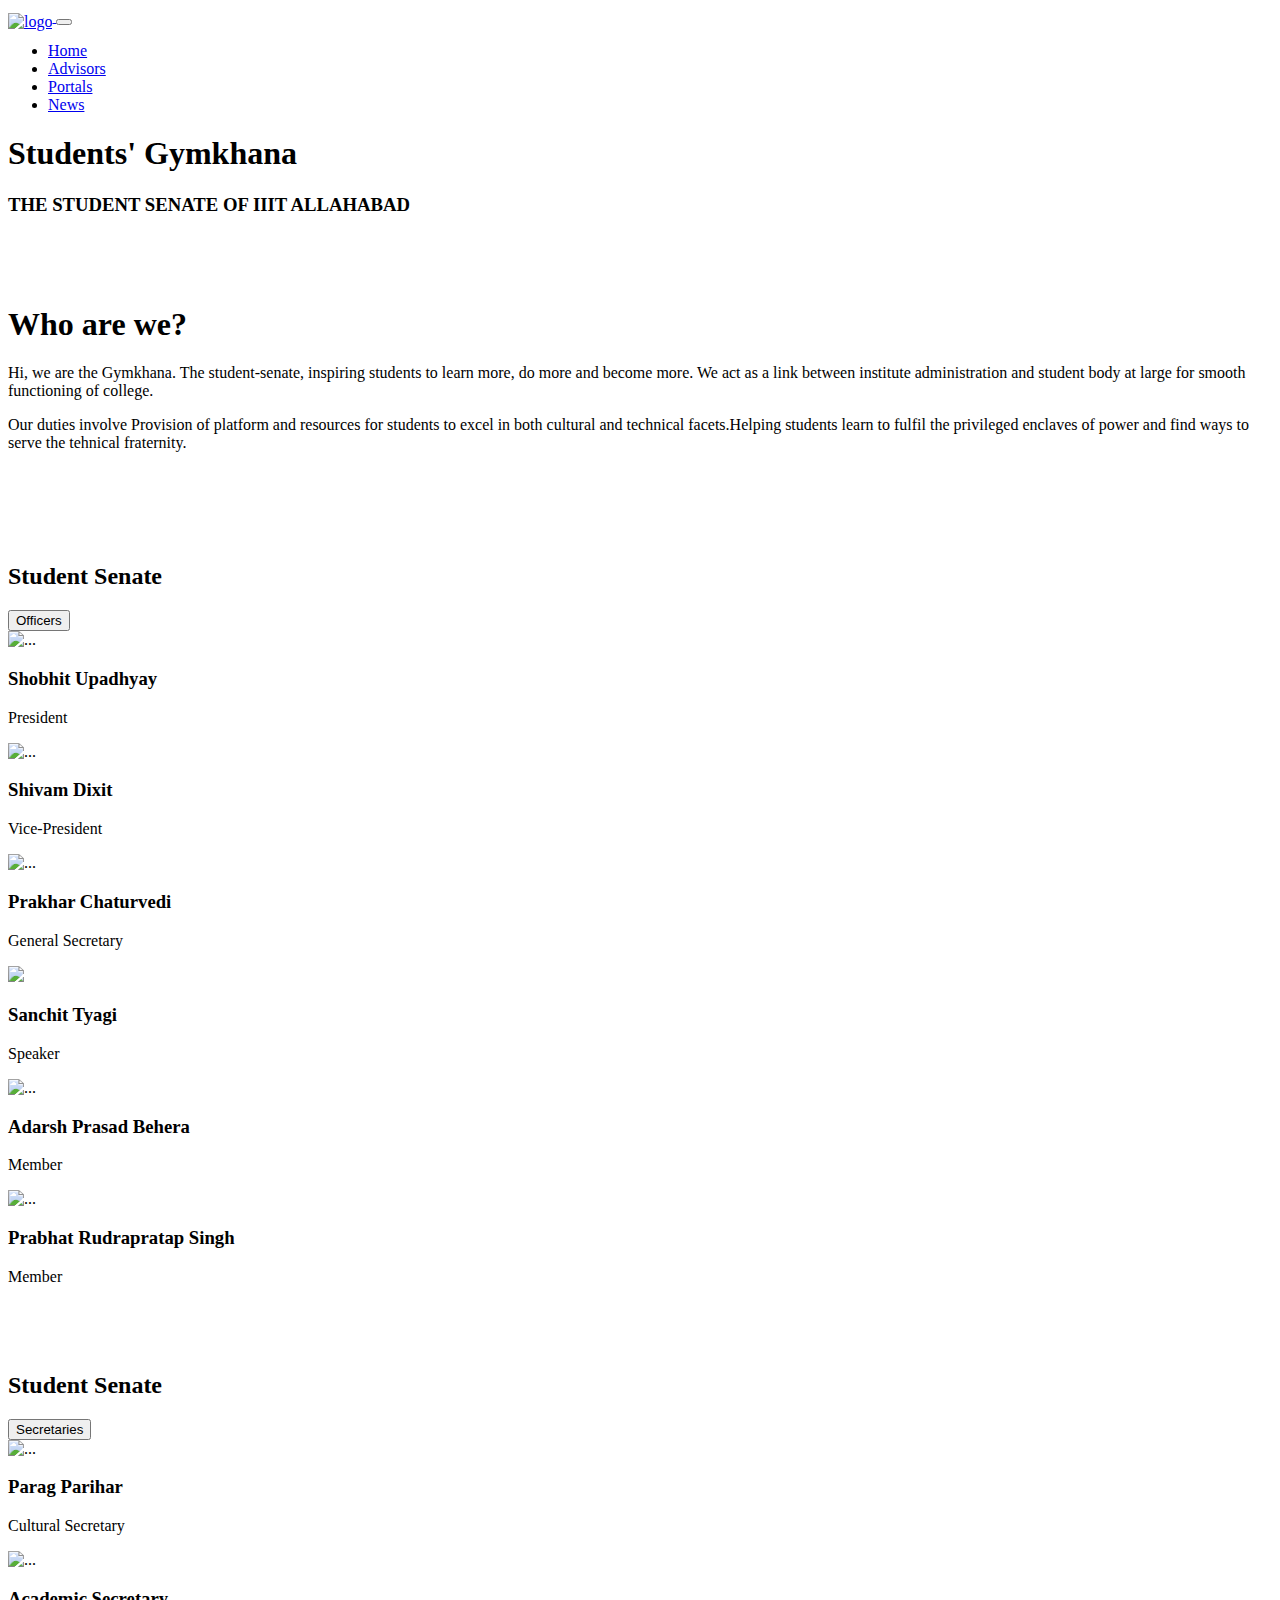
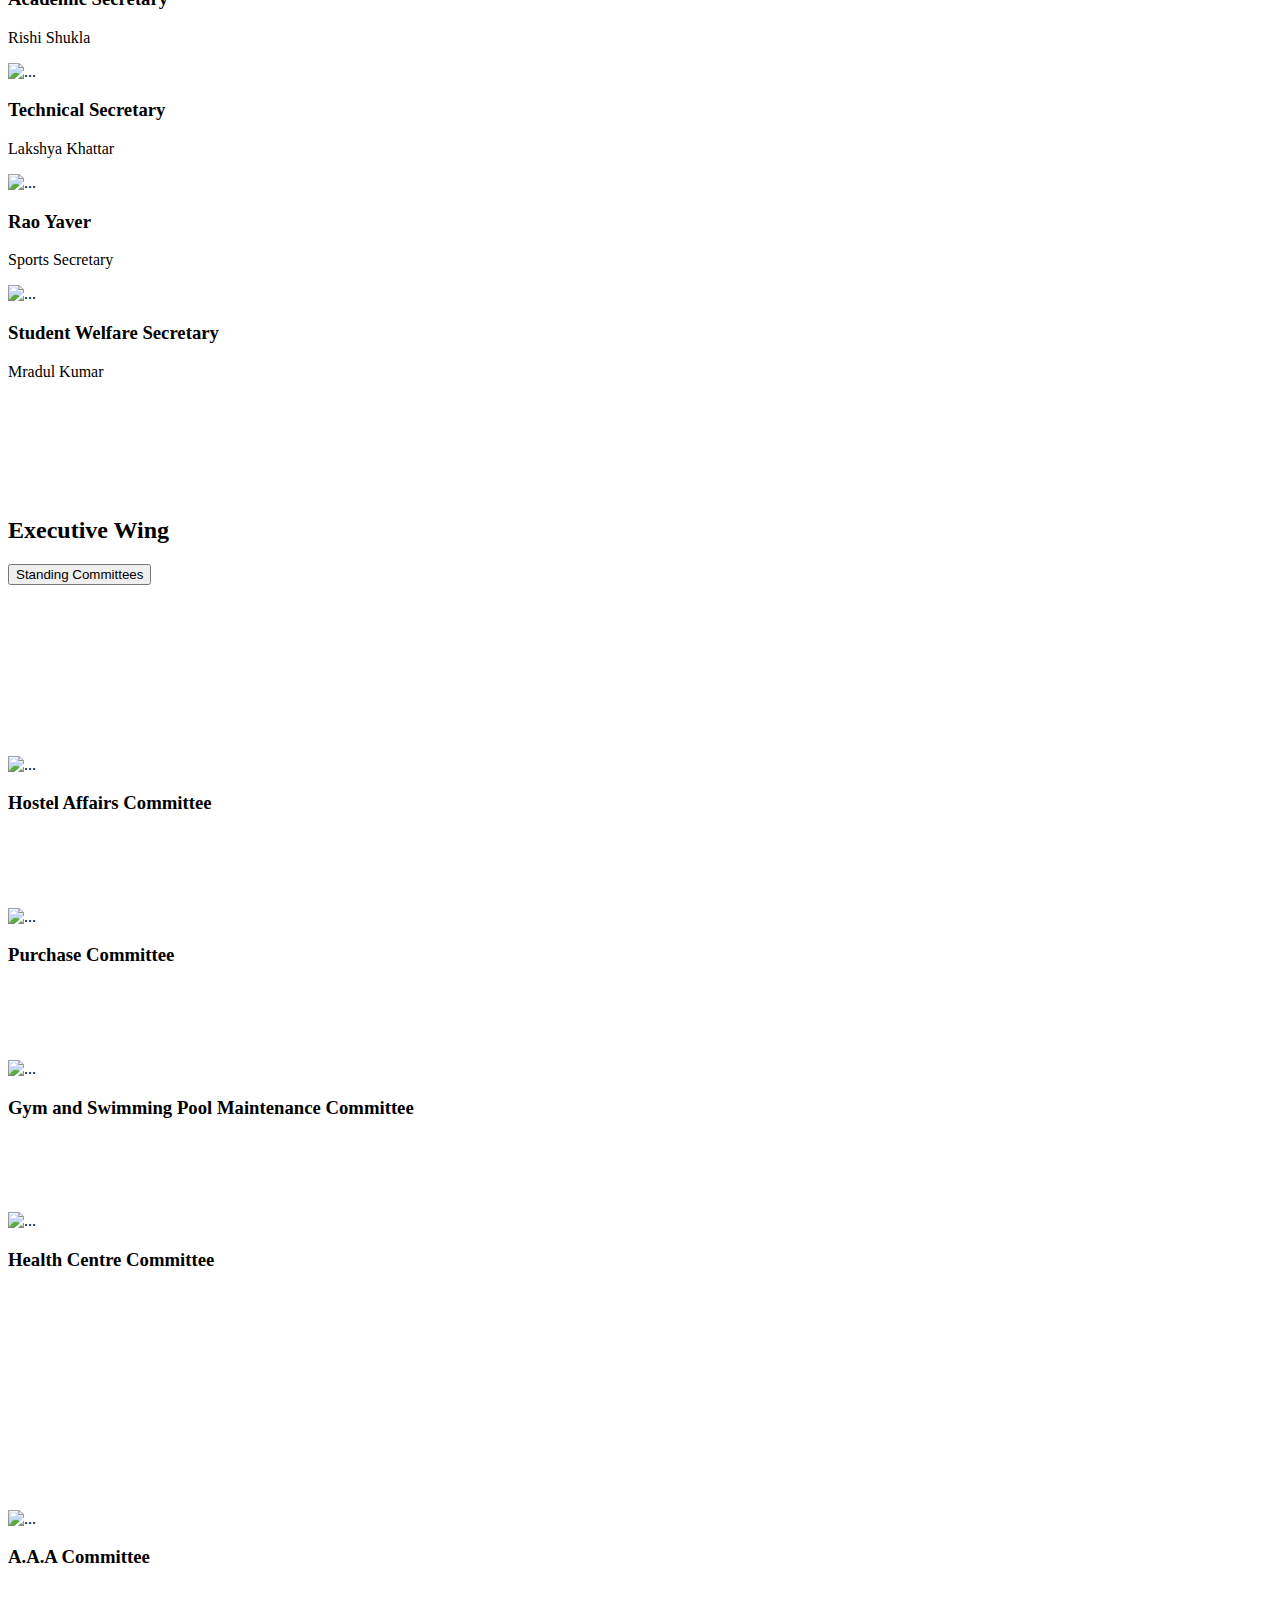
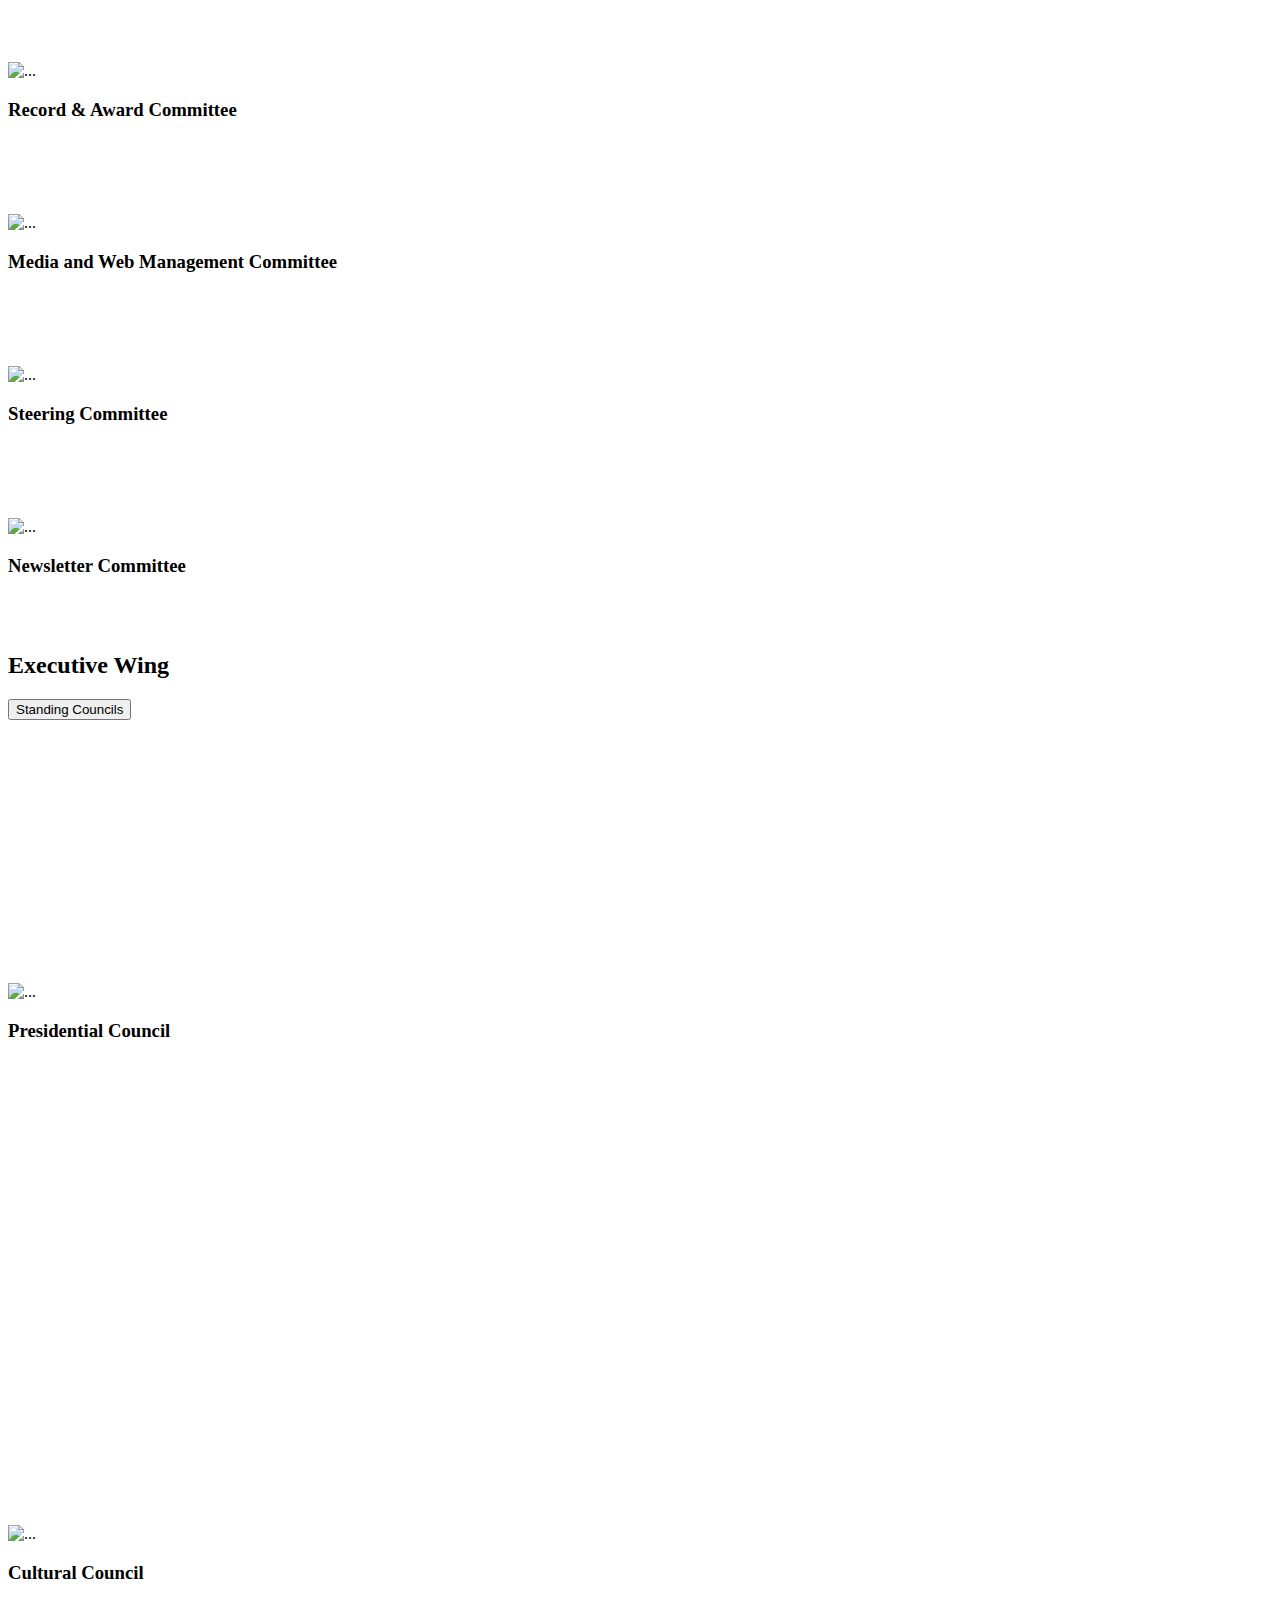
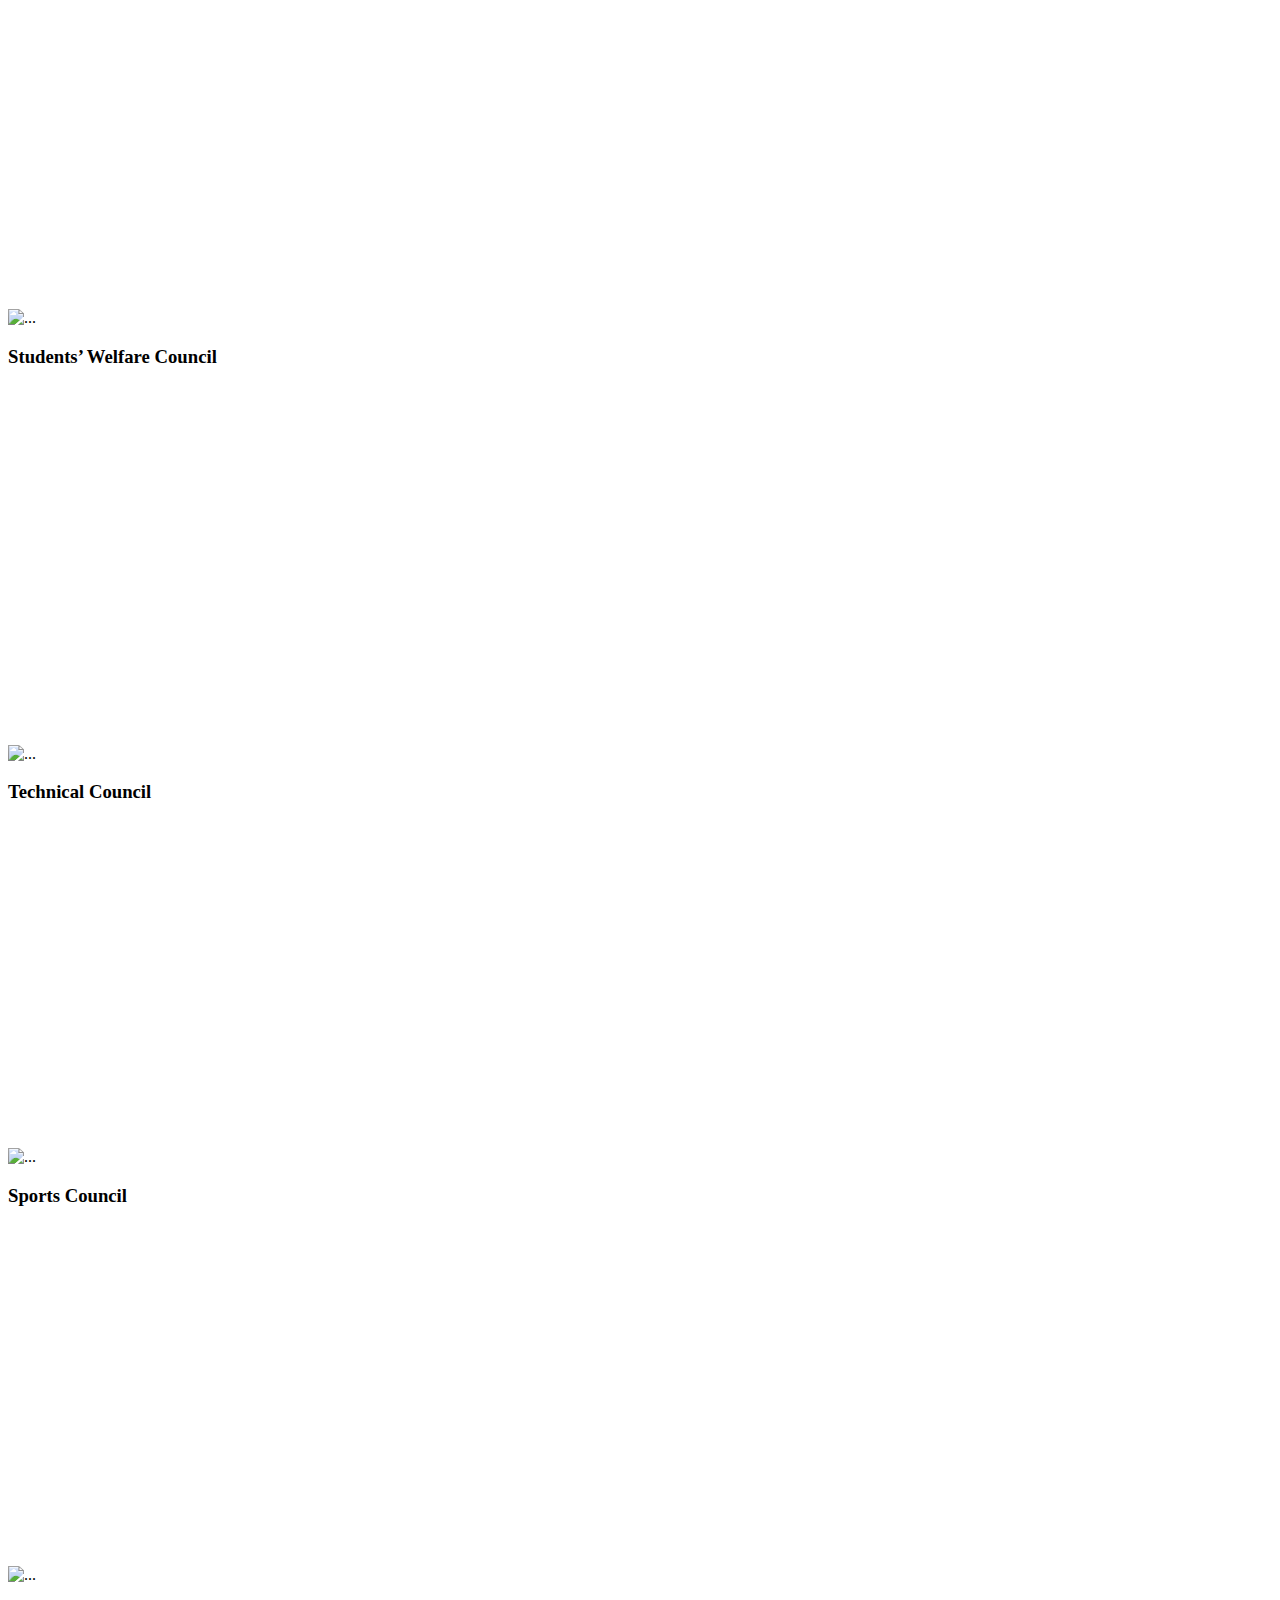
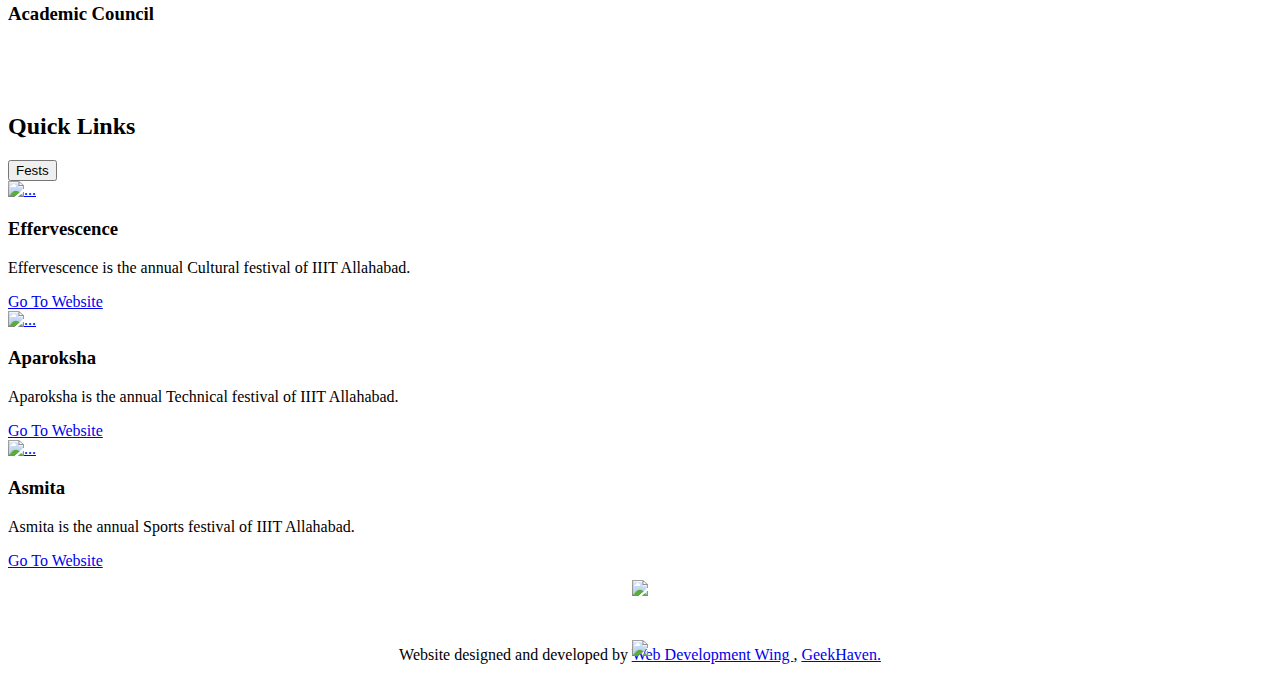
==== commit 0483c46f: "Fixes different pages and adds news section" ====
--- a/index.html
+++ b/index.html
@@ -5,8 +5,8 @@
 
   <meta charset="utf-8">
   <meta name="viewport" content="width=device-width, initial-scale=1, shrink-to-fit=no">
-  <meta name="description" content="">
-  <meta name="author" content="">
+  <meta name="description" content="Gymkhana IIITA">
+  <meta name="author" content="Gymkhana">
 
   <title>Gymkhana IIITA</title>
   <link rel="shortcut icon" href="img/favicon.ico">
@@ -44,10 +44,13 @@
               <a class="nav-link smooth-scroll" href="index.html">Home</a>
             </li>
             <li class="nav-item">
-              <a class="nav-link smooth-scroll" href="team.html">advisors</a>
+              <a class="nav-link smooth-scroll" href="team.html">Advisors</a>
             </li>
             <li class="nav-item">
-              <a class="nav-link smooth-scroll" href="portals.html">portals</a>
+              <a class="nav-link smooth-scroll" href="portals.html">Portals</a>
+            </li>
+            <li class="nav-item">
+                <a class="nav-link smooth-scroll" href="news.html">News</a>
             </li>
 
 
@@ -225,9 +228,9 @@
               <!-- <div class="caption">
                 <i class="fa fa-chain"></i>
               </div> -->
-              <img src="img/shobhitsir.jpg" class="img-fluid" alt="...">
-            </div>
-            <h3>Shobhit Upadhyay</h3>
+              <img src="img/dummy-man.png" style="height:15em;" class="img-fluid" alt="...">
+            </div>
+            <h3>Shivam Dixit</h3>
             <p class="desc">Vice-President </p>
             <!-- <a href="https://www.effe.org.in" target="_blank"><i class="fa fa-arrow-circle-o-right"></i> Go To Website</a> -->
           </div>
@@ -259,47 +262,13 @@
               <!-- <div class="caption">
                 <i class="fa fa-chain"></i>
               </div> -->
-              <img src="img/sanchitsir1.jpg" class="img-fluid" alt="...">
+              <img src="img/sanchitsir1.jpg" style="height:19em;" class="img-fluid">
             </div>
             <h3>Sanchit Tyagi</h3>
             <p class="desc">Speaker </p>
             <!-- <a href="https://www.effe.org.in" target="_blank"><i class="fa fa-arrow-circle-o-right"></i> Go To Website</a> -->
           </div>
         </div>
-        <div class="col-md-3 col-sm-6 desc-comp-offer wow fadeInUp" data-wow-delay="0.6s">
-          <div class="desc-comp-offer-cont">
-            <div class="thumbnail-blogs">
-              <!-- <div class="caption">
-                <i class="fa fa-chain"></i>
-              </div> -->
-              <img src="img/sanchitsir1.jpg" class="img-fluid" alt="...">
-            </div>
-            <h3>Sanchit Tyagi</h3>
-            <p class="desc">Parliamentarian </p>
-            <!-- <a href="https://www.effe.org.in" target="_blank"><i class="fa fa-arrow-circle-o-right"></i> Go To Website</a> -->
-          </div>
-        </div>
-
-        <div class="col-md-3 col-sm-6 desc-comp-offer wow fadeInUp" data-wow-delay="0.8s">
-          <div class="desc-comp-offer-cont">
-            <div class="thumbnail-blogs">
-              <!-- <div class="caption">
-                <i class="fa fa-chain"></i>
-              </div> -->
-              <img src="img/sanchitsir1.jpg" class="img-fluid" alt="...">
-            </div>
-            <h3>Sanchit Tyagi</h3>
-            <p class="desc">Treasurer </p>
-            <!-- <a href="https://www.effe.org.in" target="_blank"><i class="fa fa-arrow-circle-o-right"></i> Go To Website</a> -->
-          </div>
-        </div>
-
-        <div class="col-md-3 col-sm-6 desc-comp-offer wow fadeInUp" data-wow-delay="0.2s">
-        </div>
-
-
-
-
         <div class="col-md-3 col-sm-6 desc-comp-offer wow fadeInUp" data-wow-delay="0.4s">
           <div class="desc-comp-offer-cont">
             <div class="thumbnail-blogs">
@@ -328,20 +297,6 @@
           </div>
         </div>
 
-
-        <!-- <div class="col-md-3 col-sm-6 desc-comp-offer wow fadeInUp" data-wow-delay="0.8s">
-        <div class="desc-comp-offer-cont">
-          <div class="thumbnail-blogs">
-              <div class="caption">
-                <i class="fa fa-chain"></i>
-              </div>
-              <img src="img/asmita.jpg" class="img-fluid" alt="...">
-          </div>
-          <h3>Asmita</h3>
-          <p class="desc">Asmita is the annual Sports festival of IIIT Allahabad. </p>
-          <a href="https://asmita.iiita.ac.in/" target="_blank"><i class="fa fa-arrow-circle-o-right"></i> Learn More</a>
-        </div>
-      </div> -->
         <div class="container-fluid">
 
           <div class="row" style="padding: 50px 0">
@@ -445,23 +400,12 @@
           <div class="desc-comp-offer-cont">
             <div class="thumbnail-blogs">
               <div class="caption">
-                <h3 style="color: white;">Faculty Advisor</h3>
-                <p style="color:white;">Lorem Ipsum</p>
-                <h3 style="color: white;">Chairpersons</h3>
+                <h3 style="color: white;">Chairperson</h3>
+                <p style="color:white;">Mr. Shubham Varshney</p>
+                <h3 style="color: white;">Co- Chairperson</h3>
                 <p style="color:white;">
-                  <span style="padding-right:10px;">Ekta Kumari</span>
-                  <span style="padding-left:10px;">Shubham Varshney</span>
+                  <span style="padding-right:10px;">Ms. Ekta Kumari</span>
                 </p>
-                <h3 style="color: white;">Members</h3>
-                <p style="color:white;">
-                  <span style="padding-right:10px;">Lorem Ipsum</span>
-                  <span style="padding-left:10px;">Lorem Ipsum</span>
-                </p>
-                <p style="color:white;">
-                  <span style="padding-right:10px;">Lorem Ipsum</span>
-                  <span style="padding-left:10px;">Lorem Ipsum</span>
-                </p>
-
                 <!-- <p style="color:white;">Lorem Ipsum</p>
                 <p style="color:white;">Lorem Ipsum</p> -->
 
@@ -478,20 +422,8 @@
           <div class="desc-comp-offer-cont">
             <div class="thumbnail-blogs">
               <div class="caption">
-                <h3 style="color: white;">Faculty Advisor</h3>
-                <p style="color:white;">Lorem Ipsum</p>
                 <h3 style="color: white;">Chairperson</h3>
-                <p style="color:white;">Prakhar Chaturvedi</p>
-                <h3 style="color: white;">Members</h3>
-                <p style="color:white;">
-                  <span style="padding-right:10px;">Lorem Ipsum</span>
-                  <span style="padding-left:10px;">Lorem Ipsum</span>
-                </p>
-                <p style="color:white;">
-                  <span style="padding-right:10px;">Lorem Ipsum</span>
-                  <span style="padding-left:10px;">Lorem Ipsum</span>
-                </p>
-
+                <p style="color:white;">Mr. Prakhar Chaturvedi</p>
               </div>
               <img src="img/glogo-1.png" class="img-fluid" alt="...">
             </div>
@@ -500,32 +432,21 @@
             <!-- <a href="#"><i class="fa fa-arrow-circle-o-right"></i> Learn More</a> -->
           </div>
         </div>
-        <div class="col-md-3 col-sm-6 desc-comp-offer wow fadeInUp" data-wow-delay="0.8s">
-          <div class="desc-comp-offer-cont">
-            <div class="thumbnail-blogs">
-              <div class="caption">
-                <h3 style="color: white;">Faculty Advisor</h3>
-                <p style="color:white;">Lorem Ipsum</p>
+        <div class="col-md-3 col-sm-6 desc-comp-offer wow fadeInUp" data-wow-delay="0.4s">
+          <div class="desc-comp-offer-cont">
+            <div class="thumbnail-blogs">
+              <div class="caption">
                 <h3 style="color: white;">Chairperson</h3>
-                <p style="color:white;">Lorem Ipsum</p>
-                <h3 style="color: white;">Members</h3>
-                <p style="color:white;">
-                  <span style="padding-right:10px;">Lorem Ipsum</span>
-                  <span style="padding-left:10px;">Lorem Ipsum</span>
-                </p>
-                <p style="color:white;">
-                  <span style="padding-right:10px;">Lorem Ipsum</span>
-                  <span style="padding-left:10px;">Lorem Ipsum</span>
-                </p>
-
-              </div>
-              <img src="img/glogo-1.png" class="img-fluid" alt="...">
-            </div>
-            <h3>Finance Committee</h3>
-            <!-- <p class="desc">Contrary to popular belief, Lorem Ipsum is not simply random text. It has roots in a piece of classical Latin literature from 45 BC. </p> -->
-            <!-- <a href="#"><i class="fa fa-arrow-circle-o-right"></i> Learn More</a> -->
-          </div>
-        </div>
+                <p style="color:white;">Mr. Mani Kiran</p>
+              </div>
+              <img src="img/glogo-1.png" class="img-fluid" alt="...">
+            </div>
+            <h3>Gym and Swimming Pool Maintenance Committee</h3>
+            <!-- <p class="desc">Contrary to popular belief, Lorem Ipsum is not simply random text. It has roots in a piece of classical Latin literature from 45 BC. </p> -->
+            <!-- <a href="#"><i class="fa fa-arrow-circle-o-right"></i> Learn More</a> -->
+          </div>
+        </div>
+        
         <div class="col-md-3 col-sm-6 desc-comp-offer wow fadeInUp" data-wow-delay="0.2s">
           <!-- <h2>Quick Links</h2> -->
           <!-- <div class="heading-border-light"></div> -->
@@ -533,60 +454,26 @@
           <!-- <button class="btn btn-general btn-white" role="button">Contact Us Today</button> -->
         </div>
 
-        <div class="col-md-3 col-sm-6 desc-comp-offer wow fadeInUp" data-wow-delay="0.4s">
-          <div class="desc-comp-offer-cont">
-            <div class="thumbnail-blogs">
-              <div class="caption">
-                <h3 style="color: white;">Faculty Advisor</h3>
-                <p style="color:white;">Lorem Ipsum</p>
+        <div class="col-md-3 col-sm-6 desc-comp-offer wow fadeInUp" data-wow-delay="0.6s">
+          <div class="desc-comp-offer-cont">
+            <div class="thumbnail-blogs">
+              <div class="caption">
                 <h3 style="color: white;">Chairperson</h3>
-                <p style="color:white;">Mani Kiran</p>
-                <h3 style="color: white;">Members</h3>
-                <p style="color:white;">
-                  <span style="padding-right:10px;">Lorem Ipsum</span>
-                  <span style="padding-left:10px;">Lorem Ipsum</span>
-                </p>
-                <p style="color:white;">
-                  <span style="padding-right:10px;">Lorem Ipsum</span>
-                  <span style="padding-left:10px;">Lorem Ipsum</span>
-                </p>
-
-              </div>
-              <img src="img/glogo-1.png" class="img-fluid" alt="...">
-            </div>
-            <h3>Gym and Swimming Pool Maintenance Committee</h3>
-            <!-- <p class="desc">Contrary to popular belief, Lorem Ipsum is not simply random text. It has roots in a piece of classical Latin literature from 45 BC. </p> -->
-            <!-- <a href="#"><i class="fa fa-arrow-circle-o-right"></i> Learn More</a> -->
-          </div>
-        </div>
-        <div class="col-md-3 col-sm-6 desc-comp-offer wow fadeInUp" data-wow-delay="0.6s">
-          <div class="desc-comp-offer-cont">
-            <div class="thumbnail-blogs">
-              <div class="caption">
-                <h3 style="color: white;">Faculty Advisor</h3>
-                <p style="color:white;">Lorem Ipsum</p>
+                <p style="color:white;">Mr. Mani Kiran</p>
+              </div>
+              <img src="img/glogo-1.png" class="img-fluid" alt="...">
+            </div>
+            <h3>Health Centre Committee</h3>
+            <!-- <p class="desc">Contrary to popular belief, Lorem Ipsum is not simply random text. It has roots in a piece of classical Latin literature from 45 BC. </p> -->
+            <!-- <a href="#"><i class="fa fa-arrow-circle-o-right"></i> Learn More</a> -->
+          </div>
+        </div>
+        <div class="col-md-3 col-sm-6 desc-comp-offer wow fadeInUp" data-wow-delay="0.8s">
+          <div class="desc-comp-offer-cont">
+            <div class="thumbnail-blogs">
+              <div class="caption">
                 <h3 style="color: white;">Chairperson</h3>
-                <p style="color:white;">Mani Kiran</p>
-                <h3 style="color: white;">Members</h3>
-                <p style="color:white;">
-                  <span style="padding-right:10px;">Lorem Ipsum</span>
-                  <span style="padding-left:10px;">Lorem Ipsum</span>
-                </p>
-
-              </div>
-              <img src="img/glogo-1.png" class="img-fluid" alt="...">
-            </div>
-            <h3>Health Centre Committee</h3>
-            <!-- <p class="desc">Contrary to popular belief, Lorem Ipsum is not simply random text. It has roots in a piece of classical Latin literature from 45 BC. </p> -->
-            <!-- <a href="#"><i class="fa fa-arrow-circle-o-right"></i> Learn More</a> -->
-          </div>
-        </div>
-        <div class="col-md-3 col-sm-6 desc-comp-offer wow fadeInUp" data-wow-delay="0.8s">
-          <div class="desc-comp-offer-cont">
-            <div class="thumbnail-blogs">
-              <div class="caption">
-                <h3 style="color: white;">Chairperson</h3>
-                <p style="color:white;">Rishi Shukla</p>
+                <p style="color:white;">Mr. Rishi Shukla</p>
                 <h3 style="color: white;">Members</h3>
                 <p style="color:white;">
                   <span style="padding-right:10px;">Pratyush Singh</span>
@@ -608,7 +495,20 @@
             <!-- <a href="#"><i class="fa fa-arrow-circle-o-right"></i> Learn More</a> -->
           </div>
         </div>
-
+        <div class="col-md-3 col-sm-6 desc-comp-offer wow fadeInUp" data-wow-delay="0.4s">
+          <div class="desc-comp-offer-cont">
+            <div class="thumbnail-blogs">
+              <div class="caption">
+                <h3 style="color: white;">Chairperson</h3>
+                <p style="color:white;">Mr. Indrajeet Kumar Sinha</p>
+              </div>
+              <img src="img/glogo-1.png" class="img-fluid" alt="...">
+            </div>
+            <h3>Record & Award Committee</h3>
+            <!-- <p class="desc">Contrary to popular belief, Lorem Ipsum is not simply random text. It has roots in a piece of classical Latin literature from 45 BC. </p> -->
+            <!-- <a href="#"><i class="fa fa-arrow-circle-o-right"></i> Learn More</a> -->
+          </div>
+        </div>
 
         <div class="col-md-3 col-sm-6 desc-comp-offer wow fadeInUp" data-wow-delay="0.2s">
           <!-- <h2>Quick Links</h2> -->
@@ -617,98 +517,30 @@
           <!-- <button class="btn btn-general btn-white" role="button">Contact Us Today</button> -->
         </div>
 
-
-        <div class="col-md-3 col-sm-6 desc-comp-offer wow fadeInUp" data-wow-delay="0.4s">
+        <div class="col-md-3 col-sm-6 desc-comp-offer wow fadeInUp" data-wow-delay="0.6s">
           <div class="desc-comp-offer-cont">
             <div class="thumbnail-blogs">
               <div class="caption">
                 <h3 style="color: white;">Chairperson</h3>
-                <p style="color:white;">Indrajeet Kumar Sinha</p>
-                <h3 style="color: white;">Members</h3>
-                <p style="color:white;">
-                  <span style="padding-right:10px;">Lorem Ipsum</span>
-                  <span style="padding-left:10px;">Lorem Ipsum</span>
-                </p>
-                <p style="color:white;">
-                  <span>Lorem Ipsum</span</p>
-
-              </div>
-              <img src="img/glogo-1.png" class="img-fluid" alt="...">
-            </div>
-            <h3>Record & Award Committee</h3>
-            <!-- <p class="desc">Contrary to popular belief, Lorem Ipsum is not simply random text. It has roots in a piece of classical Latin literature from 45 BC. </p> -->
-            <!-- <a href="#"><i class="fa fa-arrow-circle-o-right"></i> Learn More</a> -->
-          </div>
-        </div>
-        <div class="col-md-3 col-sm-6 desc-comp-offer wow fadeInUp" data-wow-delay="0.6s">
+                <p style="color:white;">Ms. Niharika Shrivastava</p>
+              </div>
+              <img src="img/glogo-1.png" class="img-fluid" alt="...">
+            </div>
+            <h3>Media and Web Management Committee</h3>
+            <!-- <p class="desc">Contrary to popular belief, Lorem Ipsum is not simply random text. It has roots in a piece of classical Latin literature from 45 BC. </p> -->
+            <!-- <a href="#"><i class="fa fa-arrow-circle-o-right"></i> Learn More</a> -->
+          </div>
+        </div>
+        <div class="col-md-3 col-sm-6 desc-comp-offer wow fadeInUp" data-wow-delay="0.8s">
           <div class="desc-comp-offer-cont">
             <div class="thumbnail-blogs">
               <div class="caption">
                 <h3 style="color: white;">Chairperson</h3>
-                <p style="color:white;">Niharika Shrivastava</p>
-                <h3 style="color: white;">Chief Coordinator</h3>
-                <p style="color:white;">Lorem Ipsum</p>
-                <h3 style="color: white;">Members</h3>
-                <p style="color:white;">
-                  <span style="padding-right:10px;">Lorem Ipsum</span>
-                  <span style="padding-left:10px;">Lorem Ipsum</span>
-                </p>
-
-
-              </div>
-              <img src="img/glogo-1.png" class="img-fluid" alt="...">
-            </div>
-            <h3>Media and Web Management Committee</h3>
-            <!-- <p class="desc">Contrary to popular belief, Lorem Ipsum is not simply random text. It has roots in a piece of classical Latin literature from 45 BC. </p> -->
-            <!-- <a href="#"><i class="fa fa-arrow-circle-o-right"></i> Learn More</a> -->
-          </div>
-        </div>
-        <div class="col-md-3 col-sm-6 desc-comp-offer wow fadeInUp" data-wow-delay="0.8s">
-          <div class="desc-comp-offer-cont">
-            <div class="thumbnail-blogs">
-              <div class="caption">
-                <h3 style="color: white;">Chairperson</h3>
-                <p style="color:white;">Prakhar Chaturvedi</p>
-                <h3 style="color: white;">Members</h3>
-                <p style="color:white;">
-                  <span style="padding-right:10px;">Lorem Ipsum</span>
-                  <span style="padding-left:10px;">Lorem Ipsum</span>
-                </p>
-                <p style="color:white;">
-                  <span>Lorem Ipsum</span</p>
-
+                <p style="color:white;">Mr. Prakhar Chaturvedi</p>
               </div>
               <img src="img/glogo-1.png" class="img-fluid" alt="...">
             </div>
             <h3>Steering Committee</h3>
-            <!-- <p class="desc">Contrary to popular belief, Lorem Ipsum is not simply random text. It has roots in a piece of classical Latin literature from 45 BC. </p> -->
-            <!-- <a href="#"><i class="fa fa-arrow-circle-o-right"></i> Learn More</a> -->
-          </div>
-        </div>
-        <div class="col-md-3 col-sm-6 desc-comp-offer wow fadeInUp" data-wow-delay="0.2s">
-          <!-- <h2>Quick Links</h2> -->
-          <!-- <div class="heading-border-light"></div> -->
-          <!-- <button class="btn btn-general btn-green" role="button">Councils</button> -->
-          <!-- <button class="btn btn-general btn-white" role="button">Contact Us Today</button> -->
-        </div>
-        <div class="col-md-3 col-sm-6 desc-comp-offer wow fadeInUp" data-wow-delay="0.4s">
-          <div class="desc-comp-offer-cont">
-            <div class="thumbnail-blogs">
-              <div class="caption">
-                <h3 style="color: white;">Chairperson</h3>
-                <p style="color:white;">Lorem Ipsum</p>
-                <h3 style="color: white;">Members</h3>
-                <p style="color:white;">
-                  <span style="padding-right:10px;">Lorem Ipsum</span>
-                  <span style="padding-left:10px;">Lorem Ipsum</span>
-                </p>
-                <p style="color:white;">
-                  <span>Lorem Ipsum</span</p>
-
-              </div>
-              <img src="img/glogo-1.png" class="img-fluid" alt="...">
-            </div>
-            <h3>Rules & Procedures Committee</h3>
             <!-- <p class="desc">Contrary to popular belief, Lorem Ipsum is not simply random text. It has roots in a piece of classical Latin literature from 45 BC. </p> -->
             <!-- <a href="#"><i class="fa fa-arrow-circle-o-right"></i> Learn More</a> -->
           </div>
@@ -719,14 +551,6 @@
               <div class="caption">
                 <h3 style="color: white;">Mentor</h3>
                 <p style="color:white;">Pratyush Singh</p>
-                <h3 style="color: white;">Members</h3>
-                <p style="color:white;">
-                  <span style="padding-right:10px;">Lorem Ipsum</span>
-                  <span style="padding-left:10px;">Lorem Ipsum</span>
-                </p>
-                <p style="color:white;">
-                  <span>Lorem Ipsum</span</p>
-
               </div>
               <img src="img/glogo-1.png" class="img-fluid" alt="...">
             </div>
@@ -736,9 +560,10 @@
           </div>
         </div>
       </div>
+
+      <br><br>
+
       <div class="row">
-
-
         <div class="col-md-3 col-sm-6 desc-comp-offer wow fadeInUp" data-wow-delay="0.2s">
           <h2>Executive Wing</h2>
           <div class="heading-border-light"></div>
@@ -751,14 +576,12 @@
             <div class="thumbnail-blogs">
               <div class="caption">
                 <h3 style="color: white;">Office Bearers</h3>
+                <p style="color:white;">Shobhit Upadhyay (President)</p>
+                <p style="color:white;">Shivam Dixit (Vice President)</p>
+                <p style="color:white;">Prakhar Chaturvedi (General Secretery)</p>
                 <p style="color:white;">Sanchit Tyagi (Speaker)</p>
-                <p style="color:white;">Sanchit Tyagi (Speaker)</p>
-                <p style="color:white;">Sanchit Tyagi (Speaker)</p>
-                <p style="color:white;">Sanchit Tyagi (Speaker)</p>
-                <p style="color:white;">Sanchit Tyagi (Speaker)</p>
-                <p style="color:white;">Sanchit Tyagi (Speaker)</p>
-                <p style="color:white;">Sanchit Tyagi (Speaker)</p>
-                <p style="color:white;">Sanchit Tyagi (Speaker)</p>
+                <p style="color:white;">Adarsh Prasad Bahera (Member)</p>
+                <p style="color:white;"> Prabhat Rudrapratap Singh (Member)</p>
               </div>
               <img src="img/glogo-1.png" class="img-fluid" alt="...">
             </div>
@@ -772,7 +595,7 @@
             <div class="thumbnail-blogs">
               <div class="caption">
                 <h3 style="color: white; padding-top:5px">Faculty Advisor</h3>
-                <p style="color:white; margin-bottom: 5px">lorem ipsum</p>
+                <p style="color:white; margin-bottom: 5px">Dr. Sonali Agarwal</p>
                 <h3 style="color: white; padding-top:5px">Chairperson</h3>
                 <p style="color:white; margin-bottom: 5px">Parag Parihar (Cultural Secretary)</p>
                 <h3 style="color: white; padding-top:5px">Cultural Societies</h3>
@@ -784,9 +607,6 @@
                 <p style="color:white; margin-bottom: 5px">Literary Society</p>
                 <h3 style="color: white; margin: 0; padding: 0">Effervescence</h3>
                 <p style="color:white; margin-bottom: 5px">Annual Cultural Festival</p>
-
-
-
               </div>
               <img src="img/glogo-1.png" class="img-fluid" alt="...">
             </div>
@@ -800,10 +620,10 @@
             <div class="thumbnail-blogs">
               <div class="caption">
                 <h3 style="color: white;">Faculty Advisor</h3>
-                <p style="color:white; margin-bottom: 5px">lorem ipsum</p>
-                <h3 style="color: white;">Chairperson</h3>
+                <p style="color:white; margin-bottom: 5px">Dr. K.P. Singh</p>
+                <h3 style="color: white; padding-top:10px">Chairperson</h3>
                 <p style="color:white; margin-bottom: 5px">Mradul Kumar (Students' Welfare Secretary)</p>
-                <h3 style="color: white; padding-top:15px">Committees</h3>
+                <h3 style="color: white; padding-top:10px">Committees</h3>
                 <p style="color:white; margin-bottom: 5px">Hostel Affairs Committee</p>
                 <p style="color:white; margin-bottom: 5px">Gym and Swimming Pool Maintenance Committee</p>
                 <p style="color:white; margin-bottom: 5px">Health Centre Committee</p>
@@ -828,15 +648,14 @@
               <div class="caption">
                 <h3 style="color: white;">Faculty Advisors</h3>
                 <p style="color:white;">
-                  <span style="padding-right:10px;">Lorem Ipsum</span>
-                  <span style="padding-left:10px;">Lorem Ipsum</span>
+                  <span style="padding-right:10px;">Dr. Rahul Kala</span>
                 </p>
-                <h3 style="color: white;">Chairperson</h3>
+                <h3 style="color: white; padding-top:8px">Chairperson</h3>
                 <p style="color:white; margin-bottom: 5px">Lakshya Khattar (Technical Secretary)</p>
-                <h3 style="color: white; padding-top:15px">Societies</h3>
+                <h3 style="color: white; padding-top:10px">Societies</h3>
                 <p style="color:white; margin-bottom: 5px">GeekHaven</p>
                 <p style="color:white; margin-bottom: 5px">Tesla</p>
-                <h3 style="color: white; padding-top:15px">Aparoksha</h3>
+                <h3 style="color: white; padding-top:10px">Aparoksha</h3>
                 <p style="color:white; margin-bottom: 5px">Annual Technical Festival</p>
 
               </div>
@@ -852,12 +671,12 @@
             <div class="thumbnail-blogs">
               <div class="caption">
                 <h3 style="color: white;">Faculty Advisor</h3>
-                <p style="color:white; margin-bottom: 5px">lorem ipsum</p>
-                <h3 style="color: white;">Chairperson</h3>
+                <p style="color:white; margin-bottom: 5px">Dr. Manish Kumar</p>
+                <h3 style="color: white; padding-top:10px">Chairperson</h3>
                 <p style="color:white; margin-bottom: 5px">Rao Yaver (Sports Secretary)</p>
-                <h3 style="color: white; padding-top:15px">Sports Society</h3>
+                <h3 style="color: white; padding-top:10px">Sports Society</h3>
                 <p style="color:white; margin-bottom: 5px">SPIRIT</p>
-                <h3 style="color: white;">Asmita</h3>
+                <h3 style="color: white; padding-top:10px">Asmita</h3>
                 <p style="color:white; margin-bottom: 5px">Annual Sports Festival</p>
 
               </div>
@@ -873,10 +692,10 @@
             <div class="thumbnail-blogs">
               <div class="caption">
                 <h3 style="color: white;">Faculty Advisor</h3>
-                <p style="color:white; margin-bottom: 5px">lorem ipsum</p>
-                <h3 style="color: white;">Chairperson</h3>
+                <p style="color:white; margin-bottom: 5px">Dr. Akhilesh Tiwari</p>
+                <h3 style="color: white; padding-top:10px">Chairperson</h3>
                 <p style="color:white; margin-bottom: 5px">Rishi Shukla (Academic Secretary)</p>
-                <h3 style="color: white; padding-top:15px">Representatives</h3>
+                <h3 style="color: white; padding-top:10px">Representatives</h3>
                 <p style="color:white; margin-bottom: 5px">DUGC Representative</p>
                 <p style="color:white; margin-bottom: 5px">DPGC Representative</p>
                 <p style="color:white; margin-bottom: 5px">SUGC and SPGC Representative​</p>
@@ -916,10 +735,12 @@
         <div class="col-md-3 col-sm-6 desc-comp-offer wow fadeInUp" data-wow-delay="0.4s">
           <div class="desc-comp-offer-cont">
             <div class="thumbnail-blogs">
+              <a href="https://www.effe.org.in" target="_blank">
               <div class="caption">
                 <i class="fa fa-chain"></i>
               </div>
               <img src="img/effe.jpg" class="img-fluid" alt="...">
+              </a>
             </div>
             <h3>Effervescence</h3>
             <p class="desc">Effervescence is the annual Cultural festival of IIIT Allahabad. </p>
@@ -930,10 +751,12 @@
         <div class="col-md-3 col-sm-6 desc-comp-offer wow fadeInUp" data-wow-delay="0.6s">
           <div class="desc-comp-offer-cont">
             <div class="thumbnail-blogs">
+              <a href="https://aparoksha.org/" target="_blank">
               <div class="caption">
                 <i class="fa fa-chain"></i>
               </div>
               <img src="img/apk.jpg" class="img-fluid" alt="...">
+              </a>
             </div>
             <h3>Aparoksha</h3>
             <p class="desc">Aparoksha is the annual Technical festival of IIIT Allahabad. </p>
@@ -944,15 +767,17 @@
         <div class="col-md-3 col-sm-6 desc-comp-offer wow fadeInUp" data-wow-delay="0.8s">
           <div class="desc-comp-offer-cont">
             <div class="thumbnail-blogs">
-              <div class="caption">
-                <i class="fa fa-chain"></i>
-              </div>
-              <img src="img/asmita.jpg" class="img-fluid" alt="...">
+              <a href="https://asmita.iiita.ac.in/" target="_blank">
+              <div class="caption">
+                <i class="fa fa-chain"></i>
+              </div>
+              <img src="img/asmita.jpg" style="height:19em;" class="img-fluid" alt="...">
+              </a>
             </div>
             <h3>Asmita</h3>
             <p class="desc">Asmita is the annual Sports festival of IIIT Allahabad. </p>
             <a href="https://asmita.iiita.ac.in/" target="_blank">
-              <i class="fa fa-arrow-circle-o-right"></i> Learn More</a>
+              <i class="fa fa-arrow-circle-o-right"></i> Go To Website</a>
           </div>
         </div>
       </div>
@@ -1223,7 +1048,7 @@
             </div>
             <div class="col-md-6" style="text-align:center;">
               <p style="position: relative; top: 15px;">Website designed and developed by
-                <a href="https://github.com/Ace-Bansal">Ekansh Bansal.</a>
+                <a href="https://geekhaven.iiita.ac.in/WebD">Web Development Wing </a>, <a href="https://geekhaven.iiita.ac.in">GeekHaven.</a></a>
               </p>
             </div>
             <div class="col-md-3" style="text-align:center;">
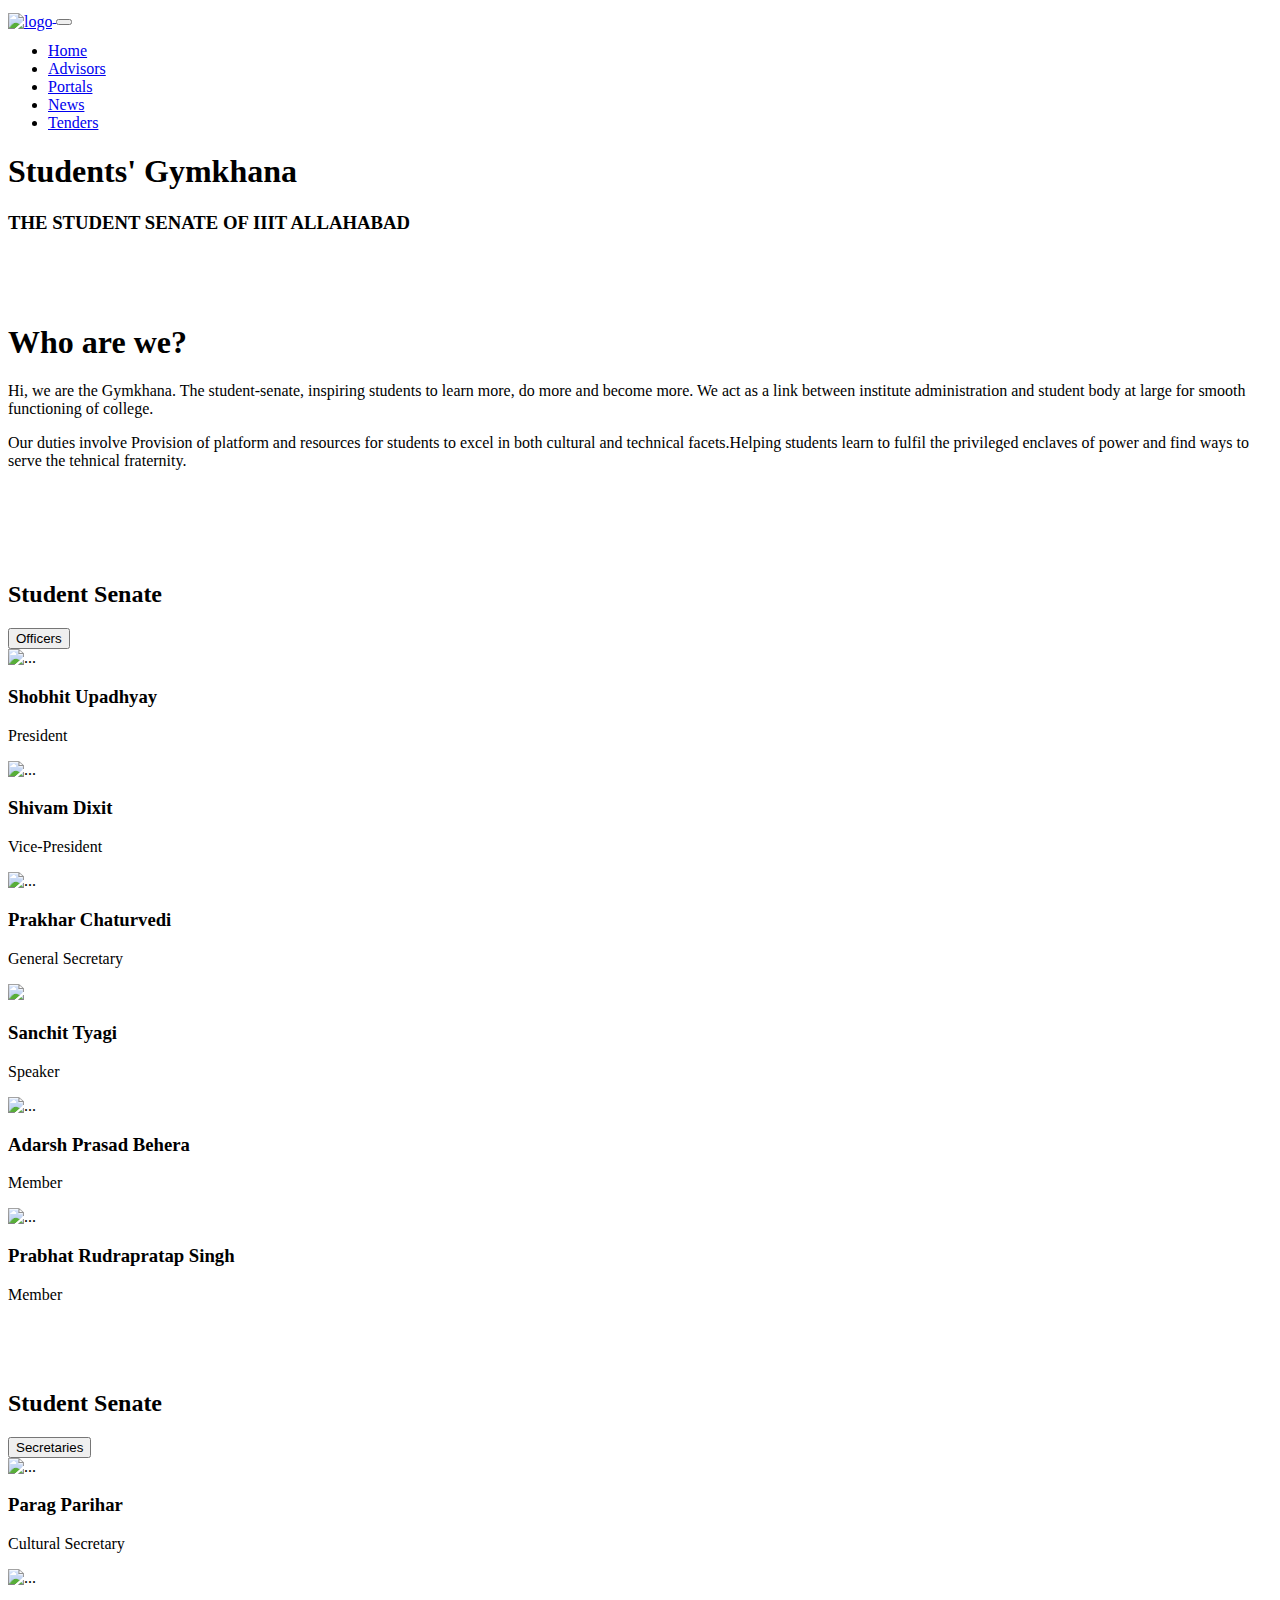
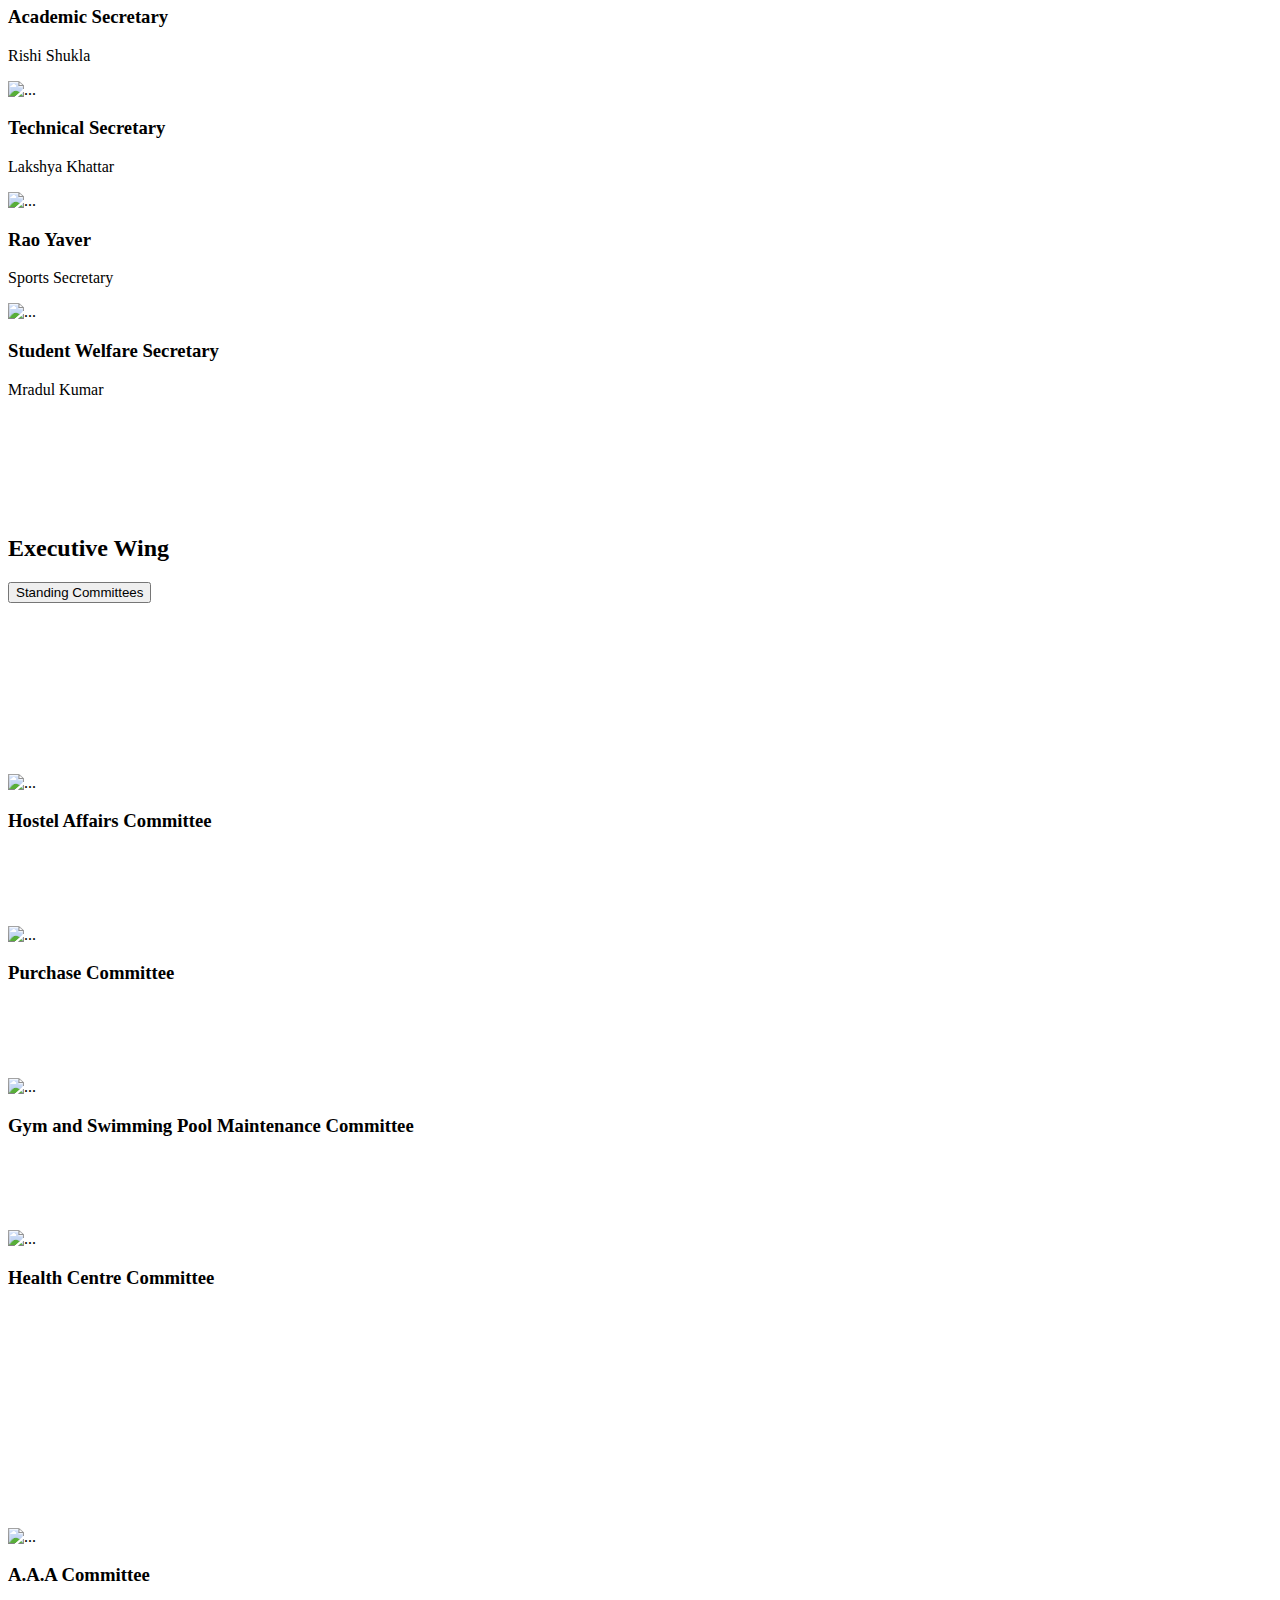
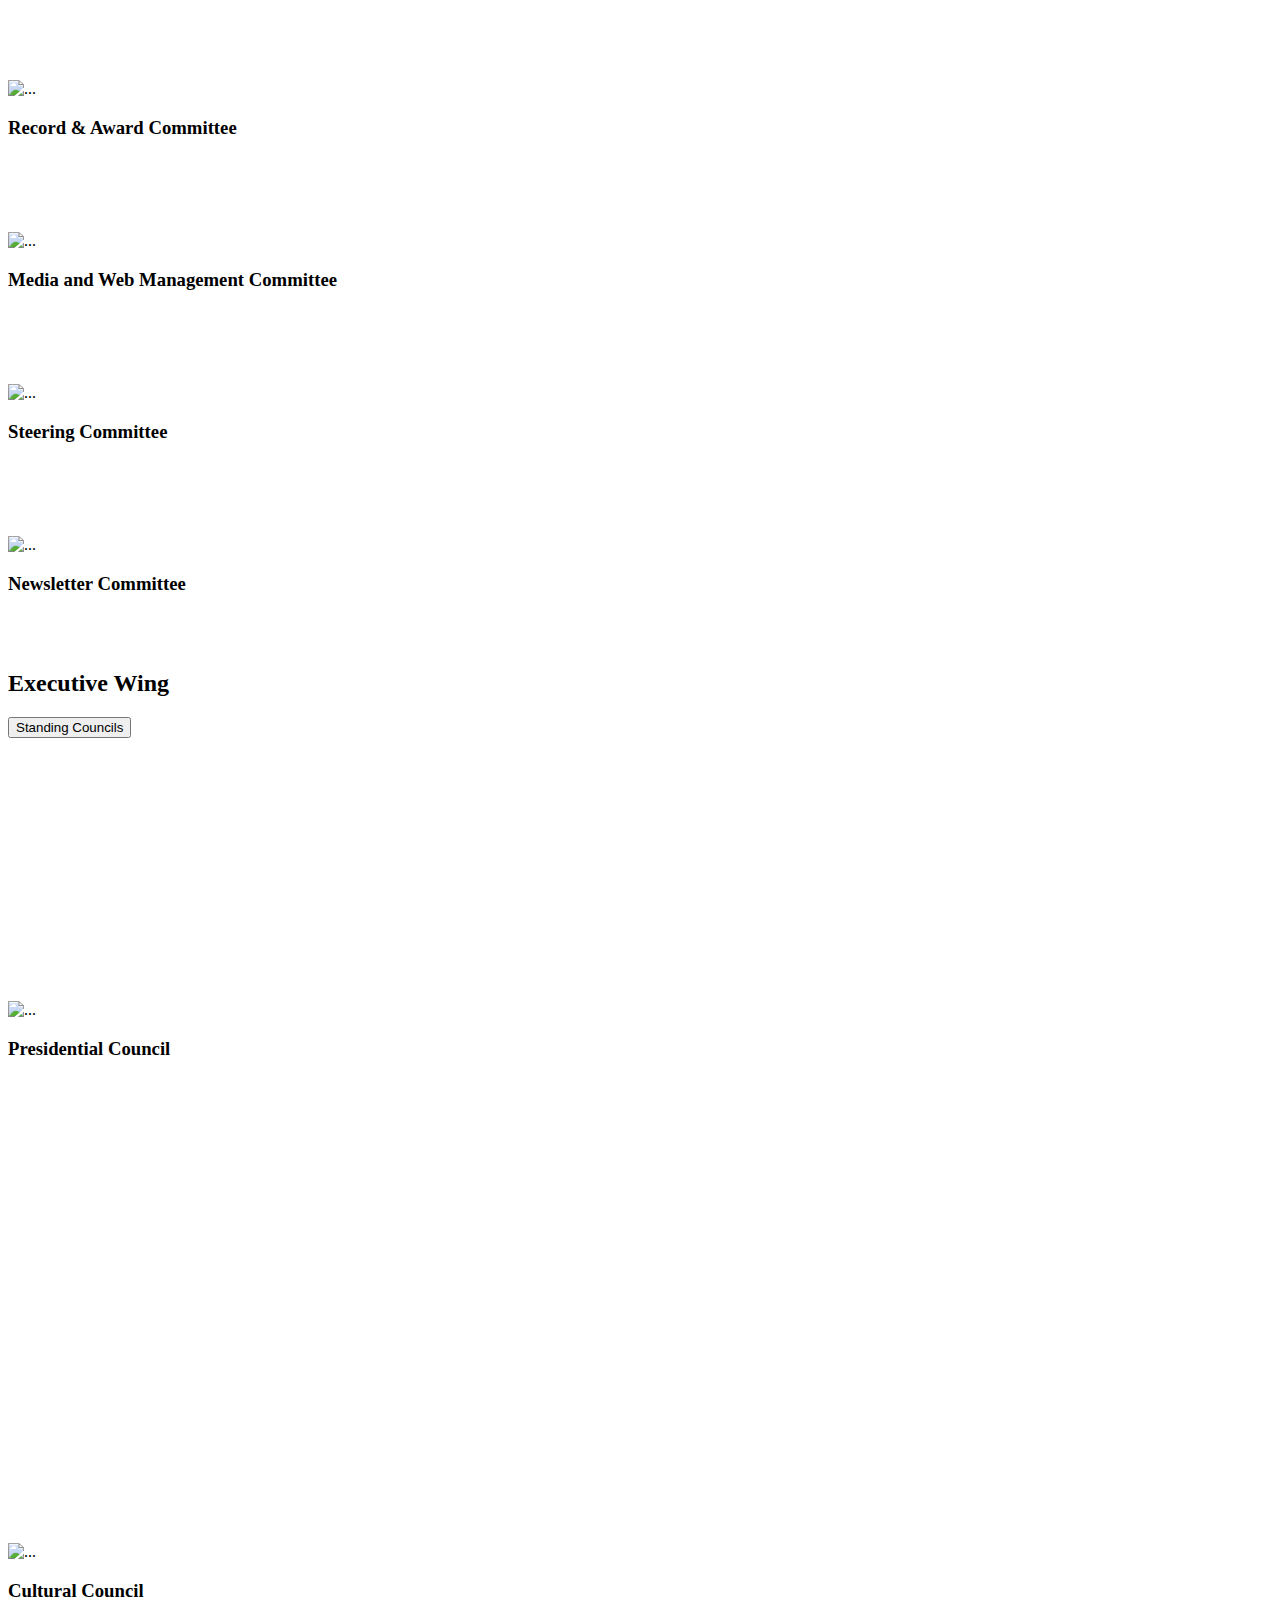
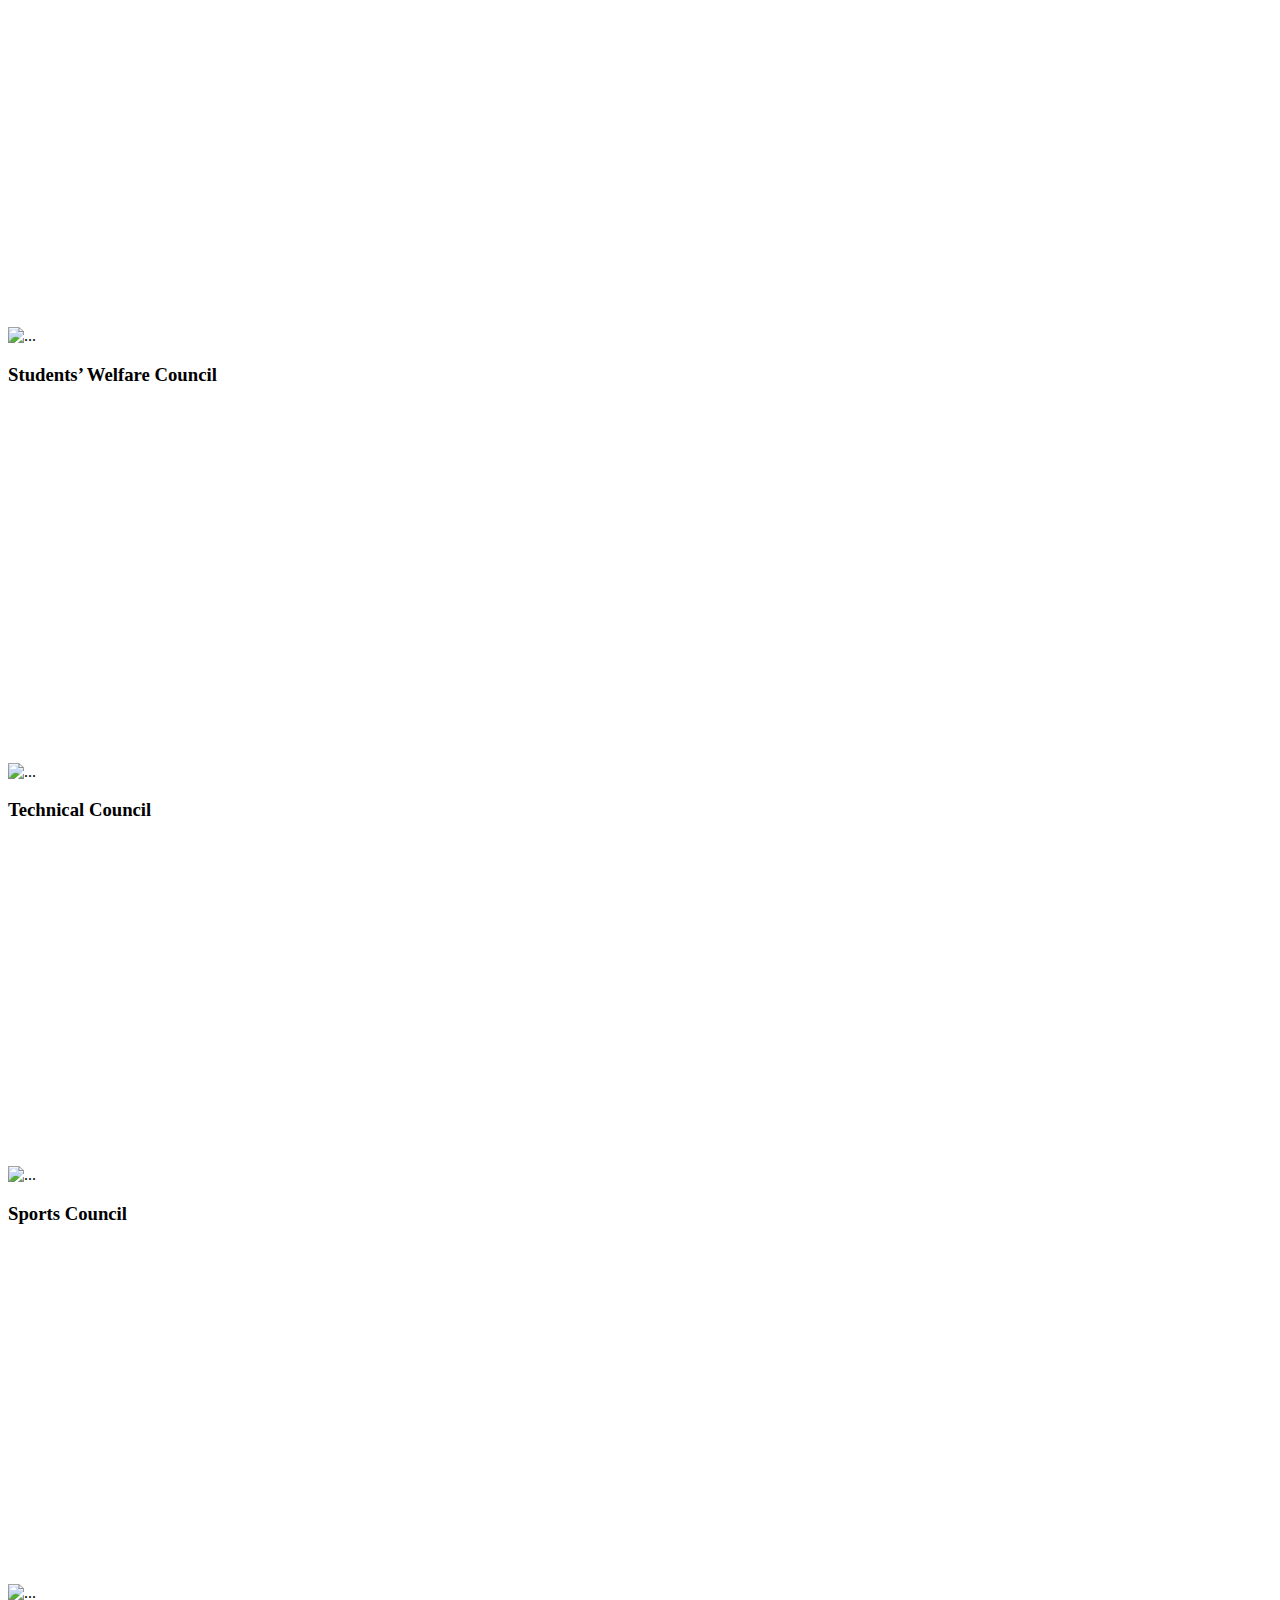
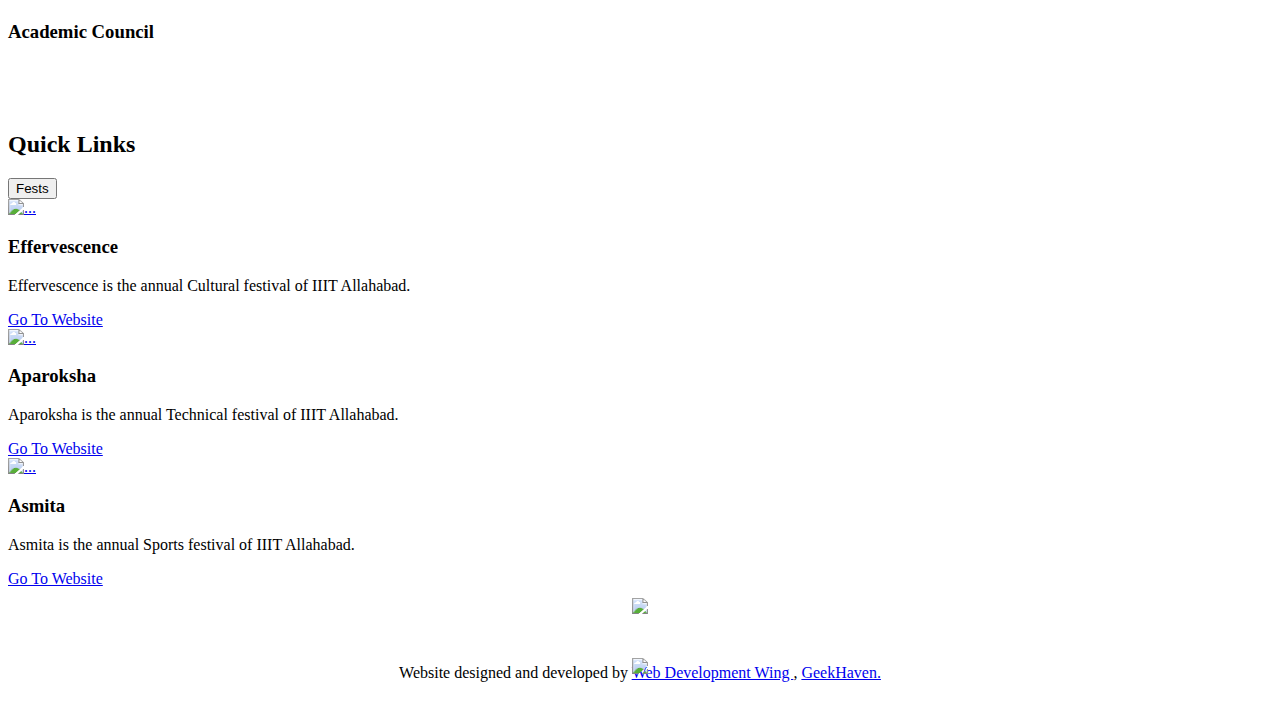
==== commit cc655dcf: "Added Tenders" ====
--- a/index.html
+++ b/index.html
@@ -52,6 +52,9 @@
             <li class="nav-item">
                 <a class="nav-link smooth-scroll" href="news.html">News</a>
             </li>
+            <li class="nav-item">
+              <a class="nav-link smooth-scroll" href="tender.html">Tenders</a>
+          </li>
 
 
           </ul>
